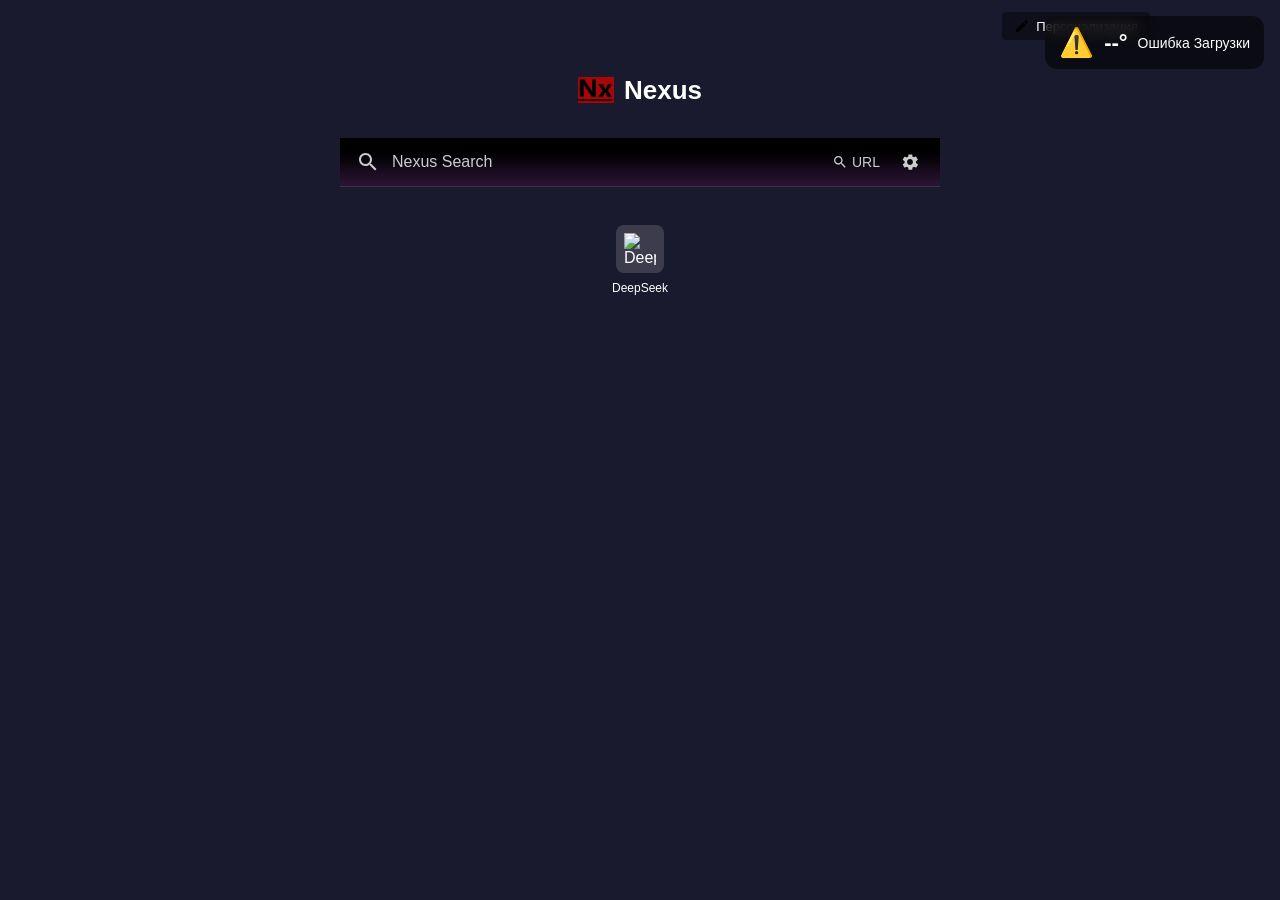
==== homepage.html @ e7f62f33 "Update V3.2 homepage.html" ====
<!DOCTYPE html>
<html lang="ru" dir="ltr">
<head>
    <meta charset="utf-8">
    <meta name="viewport" content="width=device-width, initial-scale=1">
    <title>Nexus New-Tab V3.2</title>
    <style>
        * {
            margin: 0;
            padding: 0;
            box-sizing: border-box;
        }
        html, body {
            height: 100%;
            font-family: "Segoe UI", "Helvetica Neue", Arial, sans-serif;
            color: #fff;
        }
        body {
            background-image: url('https://firefox-settings-attachments.cdn.mozilla.net/main-workspace/newtab-wallpapers-v2/0b039df1-971b-445a-84f6-6a15da08940e.svg');
            background-position: bottom center;
            background-size: cover;
            background-attachment: fixed;
            background-color: #1a1a2e;
            display: flex;
            flex-direction: column;
            align-items: center;
            justify-content: flex-start;
            padding-top: 8vh;
            position: relative;
        }

        /* Погодный виджет */
        .weather-widget {
            position: fixed;
            top: 16px;
            right: 16px;
            background: rgba(0, 0, 0, 0.55);
            backdrop-filter: blur(8px);
            border-radius: 12px;
            padding: 10px 14px;
            display: flex;
            align-items: center;
            gap: 10px;
            font-size: 14px;
            color: #fff;
            z-index: 100;
        }
        .weather-widget .temp {
            font-size: 22px;
            font-weight: bold;
        }
        .weather-widget .desc {
            text-transform: capitalize;
        }
        .weather-icon {
            font-size: 28px;
        }

        .outer-wrapper {
            display: flex;
            flex-direction: column;
            align-items: center;
            width: 100%;
            max-width: 1200px;
            padding: 0 20px;
        }

        /* Логотип */
        .logo-and-wordmark-wrapper {
            display: flex;
            justify-content: center;
            margin-bottom: 30px;
        }
        .logo-and-wordmark {
            display: flex;
            align-items: center;
            gap: 10px;
        }
        .logo-icon {
            width: 36px;
            height: 36px;
            object-fit: contain;
        }
        .logo-text {
            font-size: 26px;
            font-weight: bold;
            color: #ffffff;
            font-family: "Segoe UI", "Helvetica Neue", sans-serif;
            line-height: 1;
        }

        /* Объединённая поисковая секция */
        .unified-search-wrapper {
            width: 100%;
            max-width: 600px;
            margin-bottom: 30px;
            background: linear-gradient(to bottom, black 30%, #2d1538 100%);
            border-radius: 0px;
        /* overflow: hidden;  убрали, чтобы меню не обрезалось */
}

        /* Верхняя строка (основной поиск + кнопки) */
        .search-box {
            display: flex;
            align-items: center;
            height: 48px;
            padding: 0 16px;
            background: transparent; /* градиент задан родителем */
        }
        .search-icon {
            width: 24px;
            height: 24px;
            margin-right: 12px;
            flex-shrink: 0;
        }
        .search-input {
            flex-grow: 1;
            height: 100%;
            border: none;
            outline: none;
            background: transparent;
            font-size: 16px;
            color: #ffffff;
            caret-color: #ffffff;
        }
        .search-input::placeholder {
            color: #cccccc;
            opacity: 1;
        }

        /* Кнопки в правой части поисковой строки */
        .search-actions {
            position: relative;  /* чтобы выпадашка позиционировалась относительно этого блока */
            display: flex;
            align-items: center;
            gap: 8px;
            margin-left: 12px;
        }
        .url-toggle-btn {
            display: flex;
            align-items: center;
            gap: 4px;
            background: none;
            border: none;
            color: #cccccc;
            cursor: pointer;
            font-size: 14px;
            padding: 4px 8px;
            border-radius: 4px;
            transition: all 0.2s;
        }
        .url-toggle-btn:hover {
            background: rgba(255, 255, 255, 0.1);
            color: #fff;
        }
        .url-toggle-btn.active {
            background: rgba(255, 255, 255, 0.2);
            color: #fff;
        }
        .url-toggle-icon {
            width: 16px;
            height: 16px;
            fill: currentColor;
        }
        .settings-btn {
            display: flex;
            align-items: center;
            justify-content: center;
            background: none;
            border: none;
            color: #cccccc;
            cursor: pointer;
            padding: 4px;
            border-radius: 4px;
            transition: all 0.2s;
            position: relative;
        }
        .settings-btn:hover {
            background: rgba(255, 255, 255, 0.1);
            color: #fff;
        }
        .settings-icon {
            width: 20px;
            height: 20px;
            fill: currentColor;
        }

        /* Выпадающее меню настроек (шестерёнки) */
        .settings-dropdown {
            display: none;
            position: absolute;
            top: 110%;
            right: 0;
            background: #2a2a3e;
            border: 1px solid rgba(255, 255, 255, 0.2);
            border-radius: 8px;
            min-width: 160px;
            z-index: 200;
            box-shadow: 0 8px 24px rgba(0,0,0,0.5);
            overflow: hidden;
        }
        .settings-dropdown.open {
            display: block;
        }
        .settings-dropdown button {
            display: block;
            width: 100%;
            padding: 10px 16px;
            text-align: left;
            background: none;
            border: none;
            color: #fff;
            font-size: 14px;
            cursor: pointer;
            transition: background 0.2s;
        }
        .settings-dropdown button:hover {
            background: rgba(255, 255, 255, 0.1);
        }

        /* Нижняя панель быстрых переходов */
        .quick-jump-box {
            height: 0;
            overflow: hidden;   /* вот это должно быть здесь */
            transition: height 0.3s ease, padding 0.3s ease;
            background: transparent;
            border-top: 1px solid rgba(255, 255, 255, 0.1);
            display: flex;
            align-items: center;
            padding: 0 16px;
        }
       .settings-dropdown {
            display: none;
            position: absolute;
            top: 100%;          /* сразу под кнопкой */
            right: 0;
            background: rgb(69, 69, 69);
            border: 1px solid rgba(255, 255, 255, 0.2);
            border-radius: 8px;
            min-width: 160px;
            z-index: 200;
            box-shadow: 0 8px 24px rgba(0,0,0,0.5);
            overflow: hidden;
        }
       .settings-dropdown.open {
            display: block;
        }
       .settings-dropdown button {
            display: block;
            width: 100%;
            padding: 10px 16px;
            text-align: left;
            background: none;
            border: none;
            color: #fff;
            font-size: 14px;
            cursor: pointer;
            transition: background 0.2s;
        }
       .settings-dropdown button:hover {
            background: rgba(255, 255, 255, 0.15);
        }
        .quick-jump-input {
            flex-grow: 1;
            height: 100%;
            border: none;
            outline: none;
            background: transparent;
            font-size: 14px;
            color: #ffffff;
            caret-color: #ffffff;
        }
        .quick-jump-input::placeholder {
            color: #888888;
            opacity: 1;
        }

        /* Плитки */
        .top-sites-section {
            width: 100%;
            max-width: 800px;
            margin: 0 auto;
        }
        .top-sites-list {
            display: flex;
            flex-wrap: wrap;
            justify-content: center;
            gap: 12px;
            list-style: none;
            padding: 0;
        }
        .top-site-outer {
            list-style: none;
        }
        .top-site-button {
            display: flex;
            flex-direction: column;
            align-items: center;
            gap: 8px;
            text-decoration: none;
            color: #fff;
            width: 80px;
            padding: 8px 4px;
            border-radius: 8px;
            transition: background 0.2s;
        }
        .top-site-button:hover {
            background: rgba(255, 255, 255, 0.1);
        }
        .tile {
            width: 48px;
            height: 48px;
            border-radius: 8px;
            background: rgba(255, 255, 255, 0.15);
            display: flex;
            align-items: center;
            justify-content: center;
            overflow: hidden;
        }
        .tile img {
            width: 32px;
            height: 32px;
            object-fit: contain;
        }
        .title-label {
            font-size: 12px;
            text-align: center;
            word-break: break-word;
            max-width: 100%;
            overflow: hidden;
            text-overflow: ellipsis;
            white-space: nowrap;
        }

        /* Кнопка персонализации (старая) – оставим, но можно скрыть */
        .personalize-button {
            position: fixed;
            top: 12px;
            right: 130px;
            background: rgba(0, 0, 0, 0.4);
            border: none;
            border-radius: 4px;
            color: #fff;
            padding: 6px 12px;
            cursor: pointer;
            font-size: 13px;
            display: flex;
            align-items: center;
            gap: 6px;
        }
        .personalize-button:hover {
            background: rgba(0, 0, 0, 0.6);
        }
        .personalize-button img {
            width: 16px;
            height: 16px;
            filter: invert(1);
        }
        .customize-menu {
            display: none;
            position: fixed;
            top: 50%;
            left: 50%;
            transform: translate(-50%, -50%);
            background: #2a2a3e;
            color: #fff;
            padding: 20px;
            border-radius: 8px;
            z-index: 1000;
            min-width: 300px;
        }
        .customize-menu.open {
            display: block;
        }
        .overlay {
            display: none;
            position: fixed;
            top: 0;
            left: 0;
            width: 100%;
            height: 100%;
            background: rgba(0, 0, 0, 0.5);
            z-index: 999;
        }
        .overlay.open {
            display: block;
        }
    </style>
</head>
<body>

    <!-- Погодный виджет -->
    <div class="weather-widget" id="weather-widget">
        <span class="weather-icon" id="weather-icon"></span>
        <span class="temp" id="weather-temp">--°</span>
        <span class="desc" id="weather-desc">Загрузка...</span>
    </div>

    <div class="outer-wrapper">
        <!-- Логотип Nexus -->
        <div class="logo-and-wordmark-wrapper">
            <div class="logo-and-wordmark">
                <img class="logo-icon" src="NexusLogoV1.png" alt="Nexus Logo">
                <span class="logo-text">Nexus</span>
            </div>
        </div>

             <!-- Объединённая поисковая секция -->
        <div class="unified-search-wrapper">
            <!-- Верхняя строка (основной поиск + кнопки) -->
            <div class="search-box">
                <img class="search-icon" src="[data-uri]" alt="Search">
                <input class="search-input" type="text" placeholder="Nexus Search" id="search-input" title="На основе DuckDuckGo">
                <div class="search-actions">
                    <!-- Кнопка включения панели URL -->
                    <button class="url-toggle-btn" id="url-toggle-btn" title="Включить режим поиска по URL">
                        <svg class="url-toggle-icon" viewBox="0 0 24 24"><path d="M15.5 14h-.79l-.28-.27C15.41 12.59 16 11.11 16 9.5 16 5.91 13.09 3 9.5 3S3 5.91 3 9.5 5.91 16 9.5 16c1.61 0 3.09-.59 4.23-1.57l.27.28v.79l5 4.99L20.49 19l-4.99-5zm-6 0C7.01 14 5 11.99 5 9.5S7.01 5 9.5 5 14 7.01 14 9.5 11.99 14 9.5 14z"/></svg>
                        <span>URL</span>
                    </button>
                    <!-- Шестерёнка -->
                    <button class="settings-btn" id="settings-btn" title="Настройки">
                        <svg class="settings-icon" viewBox="0 0 24 24"><path d="M19.14 12.94c.04-.31.06-.63.06-.94 0-.31-.02-.63-.06-.94l2.03-1.58c.18-.14.23-.38.12-.56l-1.89-3.28c-.12-.19-.36-.26-.56-.18l-2.38.96c-.5-.38-1.06-.68-1.66-.88L14.72 3.3c-.04-.2-.2-.34-.4-.34h-3.78c-.2 0-.36.14-.4.34l-.26 2.38c-.6.2-1.16.5-1.66.88l-2.38-.96c-.2-.08-.44-.01-.56.18l-1.89 3.28c-.12.19-.07.42.12.56l2.03 1.58c-.04.31-.06.63-.06.94 0 .31.02.63.06.94l-2.03 1.58c-.18.14-.23.38-.12.56l1.89 3.28c.12.19.36.26.56.18l2.38-.96c.5.38 1.06.68 1.66.88l.26 2.38c.04.2.2.34.4.34h3.78c.2 0 .36-.14.4-.34l.26-2.38c.6-.2 1.16-.5 1.66-.88l2.38.96c.2.08.44.01.56-.18l1.89-3.28c.12-.19.07-.42-.12-.56l-2.03-1.58zM12 15.5c-1.93 0-3.5-1.57-3.5-3.5s1.57-3.5 3.5-3.5 3.5 1.57 3.5 3.5-1.57 3.5-3.5 3.5z"/></svg>
                    </button>
                    <!-- Выпадающее меню (вне кнопки) -->
                    <div class="settings-dropdown" id="settings-dropdown">
                        <button>Тест 1</button>
                        <button>Тест 2</button>
                        <button>Тест 3</button>
                    </div>
                </div>
            </div>
            <!-- Нижняя панель (быстрые переходы) -->
            <div class="quick-jump-box" id="quick-jump-box">
                <input class="quick-jump-input" type="text" placeholder="Nexus URL Search" id="quick-jump-input" title="Введи команду или URL">
            </div>
        </div>
        <!-- Плитки -->
        <div class="top-sites-section">
            <ul class="top-sites-list">
                <li class="top-site-outer">
                    <a class="top-site-button" href="https://www.deepseek.com/">
                        <div class="tile">
                            <img src="https://www.deepseek.com/favicon.ico" alt="DeepSeek">
                        </div>
                        <span class="title-label">DeepSeek</span>
                    </a>
                </li>
                <!-- Добавляй свои сайты по шаблону -->
            </ul>
        </div>
    </div>

    <!-- Кнопка персонализации (старая) -->
    <button class="personalize-button" id="personalize-btn">
        <img src="[data-uri]" alt="">
        Персонализация
    </button>

    <div class="overlay" id="overlay"></div>
    <div class="customize-menu" id="customize-menu">
        <h3>Настройки</h3>
        <p>Здесь можно добавить свои настройки.</p>
        <button id="close-settings-btn">Закрыть</button>
    </div>

    <script>
        // === ПОГОДА ===
        async function fetchWeather() {
            const lat = 52.48766;
            const lon = 32.91671;
            const url = `https://api.open-meteo.com/v1/forecast?latitude=${lat}&longitude=${lon}&current_weather=true`;
            try {
                const response = await fetch(url);
                if (!response.ok) throw new Error('Сетевая ошибка');
                const data = await response.json();
                const weather = data.current_weather;
                document.getElementById('weather-temp').textContent = `${Math.round(weather.temperature)}°C`;
                const code = weather.weathercode;
                const descriptions = {
                    0: 'Ясно', 1: 'Преимущественно ясно', 2: 'Переменная облачность', 3: 'Пасмурно',
                    45: 'Туман', 48: 'Изморозь',
                    51: 'Лёгкая морось', 53: 'Умеренная морось', 55: 'Сильная морось',
                    61: 'Небольшой дождь', 63: 'Умеренный дождь', 65: 'Сильный дождь',
                    71: 'Небольшой снег', 73: 'Умеренный снег', 75: 'Сильный снег',
                    80: 'Ливень', 81: 'Умеренный ливень', 82: 'Сильный ливень',
                    95: 'Гроза', 96: 'Гроза с мелким градом', 99: 'Гроза с крупным градом'
                };
                document.getElementById('weather-desc').textContent = descriptions[code] || 'Неизвестно';
                const emojiMap = {
                    0: '☀️', 1: '🌤️', 2: '⛅', 3: '☁️',
                    45: '🌫️', 48: '🌫️',
                    51: '🌦️', 53: '🌦️', 55: '🌧️',
                    61: '🌧️', 63: '🌧️', 65: '🌧️',
                    71: '❄️', 73: '❄️', 75: '❄️',
                    80: '🌦️', 81: '🌧️', 82: '🌧️',
                    95: '⛈️', 96: '⛈️', 99: '⛈️'
                };
                document.getElementById('weather-icon').textContent = emojiMap[code] || '❓';
            } catch (e) {
                document.getElementById('weather-desc').textContent = 'Ошибка загрузки';
                document.getElementById('weather-temp').textContent = '--°';
                document.getElementById('weather-icon').textContent = '⚠️';
                console.error(e);
            }
        }
        fetchWeather();

        // === ПОИСК (основной) ===
        const searchInput = document.getElementById('search-input');
        searchInput.addEventListener('keypress', function(e) {
            if (e.key === 'Enter') {
                const query = encodeURIComponent(this.value.trim());
                if (query) {
                    window.location.href = 'https://duckduckgo.com/?q=' + query;
                }
            }
        });

        // === ПЕРЕКЛЮЧАТЕЛЬ ПАНЕЛИ БЫСТРЫХ ПЕРЕХОДОВ ===
        const urlToggleBtn = document.getElementById('url-toggle-btn');
        const quickJumpBox = document.getElementById('quick-jump-box');
        let urlMode = false;

        urlToggleBtn.addEventListener('click', () => {
            urlMode = !urlMode;
            if (urlMode) {
                quickJumpBox.classList.add('expanded');
                urlToggleBtn.classList.add('active');
            } else {
                quickJumpBox.classList.remove('expanded');
                urlToggleBtn.classList.remove('active');
            }
        });

        // === БЫСТРЫЕ ПЕРЕХОДЫ (нижняя панель) ===
        const quickJumpInput = document.getElementById('quick-jump-input');
        const bangs = {
            'ds': (query) => query ? `https://chat.deepseek.com/?q=${encodeURIComponent(query)}` : 'https://www.deepseek.com',
            'fd': () => 'https://github.com/MrOtherGuy/fx-autoconfig',
            'yt': (query) => query ? `https://www.youtube.com/results?search_query=${encodeURIComponent(query)}` : 'https://www.youtube.com',
            'gh': (query) => query ? `https://github.com/search?q=${encodeURIComponent(query)}` : 'https://github.com',
            'wiki': (query) => query ? `https://ru.wikipedia.org/wiki/${encodeURIComponent(query)}` : 'https://ru.wikipedia.org',
            'rdt': (query) => query ? `https://www.reddit.com/search/?q=${encodeURIComponent(query)}` : 'https://www.reddit.com',
        };

        quickJumpInput.addEventListener('keypress', function(e) {
            if (e.key === 'Enter') {
                const raw = this.value.trim();
                if (!raw) return;
                if (/^(https?:\/\/|www\.|[a-zA-Z0-9-]+\.\w{2,})/.test(raw)) {
                    let url = raw;
                    if (!/^https?:\/\//.test(url)) url = 'https://' + url;
                    window.location.href = url;
                    return;
                }
                const parts = raw.split(/\s+/);
                const command = parts[0].toLowerCase();
                const query = parts.slice(1).join(' ');
                if (bangs[command]) {
                    window.location.href = bangs[command](query);
                    return;
                }
                window.location.href = 'https://duckduckgo.com/?q=' + encodeURIComponent(raw);
            }
        });

        // === ШЕСТЕРЁНКА И ВЫПАДАЮЩЕЕ МЕНЮ ===
        const settingsBtn = document.getElementById('settings-btn');
        const settingsDropdown = document.getElementById('settings-dropdown');

        settingsBtn.addEventListener('click', (e) => {
            e.stopPropagation(); // чтобы клик не закрыл меню сразу
            settingsDropdown.classList.toggle('open');
        });

        // Закрытие меню при клике вне
        document.addEventListener('click', (e) => {
            if (!settingsBtn.contains(e.target)) {
                settingsDropdown.classList.remove('open');
            }
        });

        // === ПЕРСОНАЛИЗАЦИЯ (старая) ===
        const personalizeBtn = document.getElementById('personalize-btn');
        const customizeMenu = document.getElementById('customize-menu');
        const overlay = document.getElementById('overlay');
        const closeSettingsBtn = document.getElementById('close-settings-btn');

        function openSettings() {
            customizeMenu.classList.add('open');
            overlay.classList.add('open');
        }
        function closeSettings() {
            customizeMenu.classList.remove('open');
            overlay.classList.remove('open');
        }

        personalizeBtn.addEventListener('click', openSettings);
        overlay.addEventListener('click', closeSettings);
        closeSettingsBtn.addEventListener('click', closeSettings);
    </script>
</body>
</html>
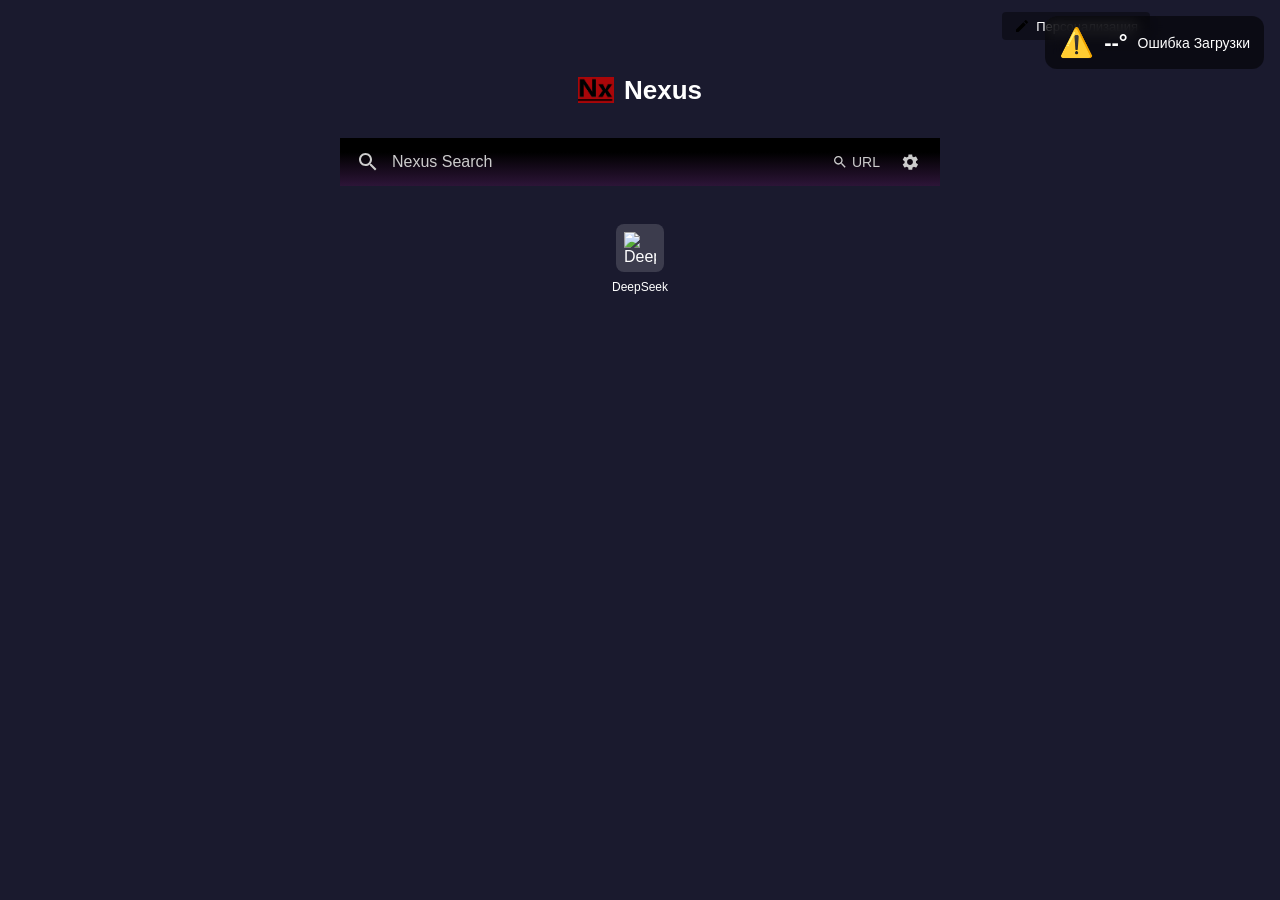
==== commit cf7054a8: "Update V3.3.1 homepage.html 7" ====
--- a/homepage.html
+++ b/homepage.html
@@ -3,389 +3,363 @@
 <head>
     <meta charset="utf-8">
     <meta name="viewport" content="width=device-width, initial-scale=1">
-    <title>Nexus New-Tab V3.2</title>
+    <title>Nexus New-Tab V3.3.1</title>
     <style>
-        * {
-            margin: 0;
-            padding: 0;
-            box-sizing: border-box;
-        }
-        html, body {
-            height: 100%;
-            font-family: "Segoe UI", "Helvetica Neue", Arial, sans-serif;
-            color: #fff;
-        }
-        body {
-            background-image: url('https://firefox-settings-attachments.cdn.mozilla.net/main-workspace/newtab-wallpapers-v2/0b039df1-971b-445a-84f6-6a15da08940e.svg');
-            background-position: bottom center;
-            background-size: cover;
-            background-attachment: fixed;
-            background-color: #1a1a2e;
-            display: flex;
-            flex-direction: column;
-            align-items: center;
-            justify-content: flex-start;
-            padding-top: 8vh;
-            position: relative;
-        }
-
-        /* Погодный виджет */
-        .weather-widget {
-            position: fixed;
-            top: 16px;
-            right: 16px;
-            background: rgba(0, 0, 0, 0.55);
-            backdrop-filter: blur(8px);
-            border-radius: 12px;
-            padding: 10px 14px;
-            display: flex;
-            align-items: center;
-            gap: 10px;
-            font-size: 14px;
-            color: #fff;
-            z-index: 100;
-        }
-        .weather-widget .temp {
-            font-size: 22px;
-            font-weight: bold;
-        }
-        .weather-widget .desc {
-            text-transform: capitalize;
-        }
-        .weather-icon {
-            font-size: 28px;
-        }
-
-        .outer-wrapper {
-            display: flex;
-            flex-direction: column;
-            align-items: center;
-            width: 100%;
-            max-width: 1200px;
-            padding: 0 20px;
-        }
-
-        /* Логотип */
-        .logo-and-wordmark-wrapper {
-            display: flex;
-            justify-content: center;
-            margin-bottom: 30px;
-        }
-        .logo-and-wordmark {
-            display: flex;
-            align-items: center;
-            gap: 10px;
-        }
-        .logo-icon {
-            width: 36px;
-            height: 36px;
-            object-fit: contain;
-        }
-        .logo-text {
-            font-size: 26px;
-            font-weight: bold;
-            color: #ffffff;
-            font-family: "Segoe UI", "Helvetica Neue", sans-serif;
-            line-height: 1;
-        }
-
-        /* Объединённая поисковая секция */
-        .unified-search-wrapper {
-            width: 100%;
-            max-width: 600px;
-            margin-bottom: 30px;
-            background: linear-gradient(to bottom, black 30%, #2d1538 100%);
-            border-radius: 0px;
+    * {
+        margin: 0;
+        padding: 0;
+        box-sizing: border-box;
+    }
+    html, body {
+        height: 100%;
+        font-family: "Segoe UI", "Helvetica Neue", Arial, sans-serif;
+        color: #fff;
+    }
+    body {
+        background-image: url('https://firefox-settings-attachments.cdn.mozilla.net/main-workspace/newtab-wallpapers-v2/0b039df1-971b-445a-84f6-6a15da08940e.svg');
+        background-position: bottom center;
+        background-size: cover;
+        background-attachment: fixed;
+        background-color: #1a1a2e;
+        display: flex;
+        flex-direction: column;
+        align-items: center;
+        justify-content: flex-start;
+        padding-top: 8vh;
+        position: relative;
+    }
+
+    /* Погодный виджет */
+    .weather-widget {
+        position: fixed;
+        top: 16px;
+        right: 16px;
+        background: rgba(0, 0, 0, 0.55);
+        backdrop-filter: blur(8px);
+        border-radius: 12px;
+        padding: 10px 14px;
+        display: flex;
+        align-items: center;
+        gap: 10px;
+        font-size: 14px;
+        color: #fff;
+        z-index: 100;
+    }
+    .weather-widget .temp {
+        font-size: 22px;
+        font-weight: bold;
+    }
+    .weather-widget .desc {
+        text-transform: capitalize;
+    }
+    .weather-icon {
+        font-size: 28px;
+    }
+
+    .outer-wrapper {
+        display: flex;
+        flex-direction: column;
+        align-items: center;
+        width: 100%;
+        max-width: 1200px;
+        padding: 0 20px;
+    }
+
+    /* Логотип */
+    .logo-and-wordmark-wrapper {
+        display: flex;
+        justify-content: center;
+        margin-bottom: 30px;
+    }
+    .logo-and-wordmark {
+        display: flex;
+        align-items: center;
+        gap: 10px;
+    }
+    .logo-icon {
+        width: 36px;
+        height: 36px;
+        object-fit: contain;
+    }
+    .logo-text {
+        font-size: 26px;
+        font-weight: bold;
+        color: #ffffff;
+        font-family: "Segoe UI", "Helvetica Neue", sans-serif;
+        line-height: 1;
+    }
+
+    /* Объединённая поисковая секция */
+    .unified-search-wrapper {
+        width: 100%;
+        max-width: 600px;
+        margin-bottom: 30px;
+        background: linear-gradient(to bottom, black 30%, #2d1538 100%);
+        border-radius: 0px;
         /* overflow: hidden;  убрали, чтобы меню не обрезалось */
-}
-
-        /* Верхняя строка (основной поиск + кнопки) */
-        .search-box {
-            display: flex;
-            align-items: center;
-            height: 48px;
-            padding: 0 16px;
-            background: transparent; /* градиент задан родителем */
-        }
-        .search-icon {
-            width: 24px;
-            height: 24px;
-            margin-right: 12px;
-            flex-shrink: 0;
-        }
-        .search-input {
-            flex-grow: 1;
-            height: 100%;
-            border: none;
-            outline: none;
-            background: transparent;
-            font-size: 16px;
-            color: #ffffff;
-            caret-color: #ffffff;
-        }
-        .search-input::placeholder {
-            color: #cccccc;
-            opacity: 1;
-        }
-
-        /* Кнопки в правой части поисковой строки */
-        .search-actions {
-            position: relative;  /* чтобы выпадашка позиционировалась относительно этого блока */
-            display: flex;
-            align-items: center;
-            gap: 8px;
-            margin-left: 12px;
-        }
-        .url-toggle-btn {
-            display: flex;
-            align-items: center;
-            gap: 4px;
-            background: none;
-            border: none;
-            color: #cccccc;
-            cursor: pointer;
-            font-size: 14px;
-            padding: 4px 8px;
-            border-radius: 4px;
-            transition: all 0.2s;
-        }
-        .url-toggle-btn:hover {
-            background: rgba(255, 255, 255, 0.1);
-            color: #fff;
-        }
-        .url-toggle-btn.active {
-            background: rgba(255, 255, 255, 0.2);
-            color: #fff;
-        }
-        .url-toggle-icon {
-            width: 16px;
-            height: 16px;
-            fill: currentColor;
-        }
-        .settings-btn {
-            display: flex;
-            align-items: center;
-            justify-content: center;
-            background: none;
-            border: none;
-            color: #cccccc;
-            cursor: pointer;
-            padding: 4px;
-            border-radius: 4px;
-            transition: all 0.2s;
-            position: relative;
-        }
-        .settings-btn:hover {
-            background: rgba(255, 255, 255, 0.1);
-            color: #fff;
-        }
-        .settings-icon {
-            width: 20px;
-            height: 20px;
-            fill: currentColor;
-        }
-
-        /* Выпадающее меню настроек (шестерёнки) */
-        .settings-dropdown {
-            display: none;
-            position: absolute;
-            top: 110%;
-            right: 0;
-            background: #2a2a3e;
-            border: 1px solid rgba(255, 255, 255, 0.2);
-            border-radius: 8px;
-            min-width: 160px;
-            z-index: 200;
-            box-shadow: 0 8px 24px rgba(0,0,0,0.5);
-            overflow: hidden;
-        }
-        .settings-dropdown.open {
-            display: block;
-        }
-        .settings-dropdown button {
-            display: block;
-            width: 100%;
-            padding: 10px 16px;
-            text-align: left;
-            background: none;
-            border: none;
-            color: #fff;
-            font-size: 14px;
-            cursor: pointer;
-            transition: background 0.2s;
-        }
-        .settings-dropdown button:hover {
-            background: rgba(255, 255, 255, 0.1);
-        }
-
-        /* Нижняя панель быстрых переходов */
-        .quick-jump-box {
-            height: 0;
-            overflow: hidden;   /* вот это должно быть здесь */
-            transition: height 0.3s ease, padding 0.3s ease;
-            background: transparent;
-            border-top: 1px solid rgba(255, 255, 255, 0.1);
-            display: flex;
-            align-items: center;
-            padding: 0 16px;
-        }
-       .settings-dropdown {
-            display: none;
-            position: absolute;
-            top: 100%;          /* сразу под кнопкой */
-            right: 0;
-            background: rgb(69, 69, 69);
-            border: 1px solid rgba(255, 255, 255, 0.2);
-            border-radius: 8px;
-            min-width: 160px;
-            z-index: 200;
-            box-shadow: 0 8px 24px rgba(0,0,0,0.5);
-            overflow: hidden;
-        }
-       .settings-dropdown.open {
-            display: block;
-        }
-       .settings-dropdown button {
-            display: block;
-            width: 100%;
-            padding: 10px 16px;
-            text-align: left;
-            background: none;
-            border: none;
-            color: #fff;
-            font-size: 14px;
-            cursor: pointer;
-            transition: background 0.2s;
-        }
-       .settings-dropdown button:hover {
-            background: rgba(255, 255, 255, 0.15);
-        }
-        .quick-jump-input {
-            flex-grow: 1;
-            height: 100%;
-            border: none;
-            outline: none;
-            background: transparent;
-            font-size: 14px;
-            color: #ffffff;
-            caret-color: #ffffff;
-        }
-        .quick-jump-input::placeholder {
-            color: #888888;
-            opacity: 1;
-        }
-
-        /* Плитки */
-        .top-sites-section {
-            width: 100%;
-            max-width: 800px;
-            margin: 0 auto;
-        }
-        .top-sites-list {
-            display: flex;
-            flex-wrap: wrap;
-            justify-content: center;
-            gap: 12px;
-            list-style: none;
-            padding: 0;
-        }
-        .top-site-outer {
-            list-style: none;
-        }
-        .top-site-button {
-            display: flex;
-            flex-direction: column;
-            align-items: center;
-            gap: 8px;
-            text-decoration: none;
-            color: #fff;
-            width: 80px;
-            padding: 8px 4px;
-            border-radius: 8px;
-            transition: background 0.2s;
-        }
-        .top-site-button:hover {
-            background: rgba(255, 255, 255, 0.1);
-        }
-        .tile {
-            width: 48px;
-            height: 48px;
-            border-radius: 8px;
-            background: rgba(255, 255, 255, 0.15);
-            display: flex;
-            align-items: center;
-            justify-content: center;
-            overflow: hidden;
-        }
-        .tile img {
-            width: 32px;
-            height: 32px;
-            object-fit: contain;
-        }
-        .title-label {
-            font-size: 12px;
-            text-align: center;
-            word-break: break-word;
-            max-width: 100%;
-            overflow: hidden;
-            text-overflow: ellipsis;
-            white-space: nowrap;
-        }
-
-        /* Кнопка персонализации (старая) – оставим, но можно скрыть */
-        .personalize-button {
-            position: fixed;
-            top: 12px;
-            right: 130px;
-            background: rgba(0, 0, 0, 0.4);
-            border: none;
-            border-radius: 4px;
-            color: #fff;
-            padding: 6px 12px;
-            cursor: pointer;
-            font-size: 13px;
-            display: flex;
-            align-items: center;
-            gap: 6px;
-        }
-        .personalize-button:hover {
-            background: rgba(0, 0, 0, 0.6);
-        }
-        .personalize-button img {
-            width: 16px;
-            height: 16px;
-            filter: invert(1);
-        }
-        .customize-menu {
-            display: none;
-            position: fixed;
-            top: 50%;
-            left: 50%;
-            transform: translate(-50%, -50%);
-            background: #2a2a3e;
-            color: #fff;
-            padding: 20px;
-            border-radius: 8px;
-            z-index: 1000;
-            min-width: 300px;
-        }
-        .customize-menu.open {
-            display: block;
-        }
-        .overlay {
-            display: none;
-            position: fixed;
-            top: 0;
-            left: 0;
-            width: 100%;
-            height: 100%;
-            background: rgba(0, 0, 0, 0.5);
-            z-index: 999;
-        }
-        .overlay.open {
-            display: block;
-        }
-    </style>
+    }
+
+    /* Верхняя строка (основной поиск + кнопки) */
+    .search-box {
+        display: flex;
+        align-items: center;
+        height: 48px;
+        padding: 0 16px;
+        background: transparent;
+    }
+    .search-icon {
+        width: 24px;
+        height: 24px;
+        margin-right: 12px;
+        flex-shrink: 0;
+    }
+    .search-input {
+        flex-grow: 1;
+        height: 100%;
+        border: none;
+        outline: none;
+        background: transparent;
+        font-size: 16px;
+        color: #ffffff;
+        caret-color: #ffffff;
+    }
+    .search-input::placeholder {
+        color: #cccccc;
+        opacity: 1;
+    }
+
+    /* Кнопки в правой части поисковой строки */
+    .search-actions {
+        position: relative;  /* чтобы выпадашка позиционировалась относительно этого блока */
+        display: flex;
+        align-items: center;
+        gap: 8px;
+        margin-left: 12px;
+    }
+    .url-toggle-btn {
+        display: flex;
+        align-items: center;
+        gap: 4px;
+        background: none;
+        border: none;
+        color: #cccccc;
+        cursor: pointer;
+        font-size: 14px;
+        padding: 4px 8px;
+        border-radius: 4px;
+        transition: all 0.2s;
+    }
+    .url-toggle-btn:hover {
+        background: rgba(255, 255, 255, 0.1);
+        color: #fff;
+    }
+    .url-toggle-btn.active {
+        background: rgba(255, 255, 255, 0.2);
+        color: #fff;
+    }
+    .url-toggle-icon {
+        width: 16px;
+        height: 16px;
+        fill: currentColor;
+    }
+    .settings-btn {
+        display: flex;
+        align-items: center;
+        justify-content: center;
+        background: none;
+        border: none;
+        color: #cccccc;
+        cursor: pointer;
+        padding: 4px;
+        border-radius: 4px;
+        transition: all 0.2s;
+        position: relative;
+    }
+    .settings-btn:hover {
+        background: rgba(255, 255, 255, 0.1);
+        color: #fff;
+    }
+    .settings-icon {
+        width: 20px;
+        height: 20px;
+        fill: currentColor;
+    }
+
+    /* Выпадающее меню настроек (шестерёнки) — окончательный вариант */
+    .settings-dropdown {
+        display: none;
+        position: absolute;
+        top: 100%;          /* сразу под кнопкой */
+        right: 0;
+        background: rgb(69, 69, 69);
+        border: 1px solid rgba(255, 255, 255, 0.2);
+        border-radius: 8px;
+        min-width: 160px;
+        z-index: 200;
+        box-shadow: 0 8px 24px rgba(0,0,0,0.5);
+        overflow: hidden;
+    }
+    .settings-dropdown.open {
+        display: block;
+    }
+    .settings-dropdown button {
+        display: block;
+        width: 100%;
+        padding: 10px 16px;
+        text-align: left;
+        background: none;
+        border: none;
+        color: #fff;
+        font-size: 14px;
+        cursor: pointer;
+        transition: background 0.2s;
+    }
+    .settings-dropdown button:hover {
+        background: rgba(255, 255, 255, 0.15);
+    }
+
+    /* Нижняя панель быстрых переходов */
+    .quick-jump-box {
+        height: 0;
+        overflow: hidden;
+        transition: height 0.3s ease, padding 0.3s ease;
+        background: transparent;
+        border-top: 0px solid rgba(255, 255, 255, 0);  /* по умолчанию границы нет */
+        display: flex;
+        align-items: center;
+        padding: 0 16px;
+    }
+    .quick-jump-box.expanded {
+        height: 48px;
+        padding: 0 16px;
+        border-top: 1px solid rgba(255, 255, 255, 0.15);  /* граница только при раскрытии */
+    }
+    .quick-jump-input {
+        flex-grow: 1;
+        height: 100%;
+        border: none;
+        outline: none;
+        background: transparent;
+        font-size: 14px;
+        color: #ffffff;
+        caret-color: #ffffff;
+    }
+    .quick-jump-input::placeholder {
+        color: #888888;
+        opacity: 1;
+    }
+
+    /* Плитки */
+    .top-sites-section {
+        width: 100%;
+        max-width: 800px;
+        margin: 0 auto;
+    }
+    .top-sites-list {
+        display: flex;
+        flex-wrap: wrap;
+        justify-content: center;
+        gap: 12px;
+        list-style: none;
+        padding: 0;
+    }
+    .top-site-outer {
+        list-style: none;
+    }
+    .top-site-button {
+        display: flex;
+        flex-direction: column;
+        align-items: center;
+        gap: 8px;
+        text-decoration: none;
+        color: #fff;
+        width: 80px;
+        padding: 8px 4px;
+        border-radius: 8px;
+        transition: background 0.2s;
+    }
+    .top-site-button:hover {
+        background: rgba(255, 255, 255, 0.1);
+    }
+    .tile {
+        width: 48px;
+        height: 48px;
+        border-radius: 8px;
+        background: rgba(255, 255, 255, 0.15);
+        display: flex;
+        align-items: center;
+        justify-content: center;
+        overflow: hidden;
+    }
+    .tile img {
+        width: 32px;
+        height: 32px;
+        object-fit: contain;
+    }
+    .title-label {
+        font-size: 12px;
+        text-align: center;
+        word-break: break-word;
+        max-width: 100%;
+        overflow: hidden;
+        text-overflow: ellipsis;
+        white-space: nowrap;
+    }
+
+    /* Кнопка персонализации (старая) */
+    .personalize-button {
+        position: fixed;
+        top: 12px;
+        right: 130px;
+        background: rgba(0, 0, 0, 0.4);
+        border: none;
+        border-radius: 4px;
+        color: #fff;
+        padding: 6px 12px;
+        cursor: pointer;
+        font-size: 13px;
+        display: flex;
+        align-items: center;
+        gap: 6px;
+    }
+    .personalize-button:hover {
+        background: rgba(0, 0, 0, 0.6);
+    }
+    .personalize-button img {
+        width: 16px;
+        height: 16px;
+        filter: invert(1);
+    }
+    .customize-menu {
+        display: none;
+        position: fixed;
+        top: 50%;
+        left: 50%;
+        transform: translate(-50%, -50%);
+        background: #2a2a3e;
+        color: #fff;
+        padding: 20px;
+        border-radius: 8px;
+        z-index: 1000;
+        min-width: 300px;
+    }
+    .customize-menu.open {
+        display: block;
+    }
+    .overlay {
+        display: none;
+        position: fixed;
+        top: 0;
+        left: 0;
+        width: 100%;
+        height: 100%;
+        background: rgba(0, 0, 0, 0.5);
+        z-index: 999;
+    }
+    .overlay.open {
+        display: block;
+    }
+</style>
 </head>
 <body>
 
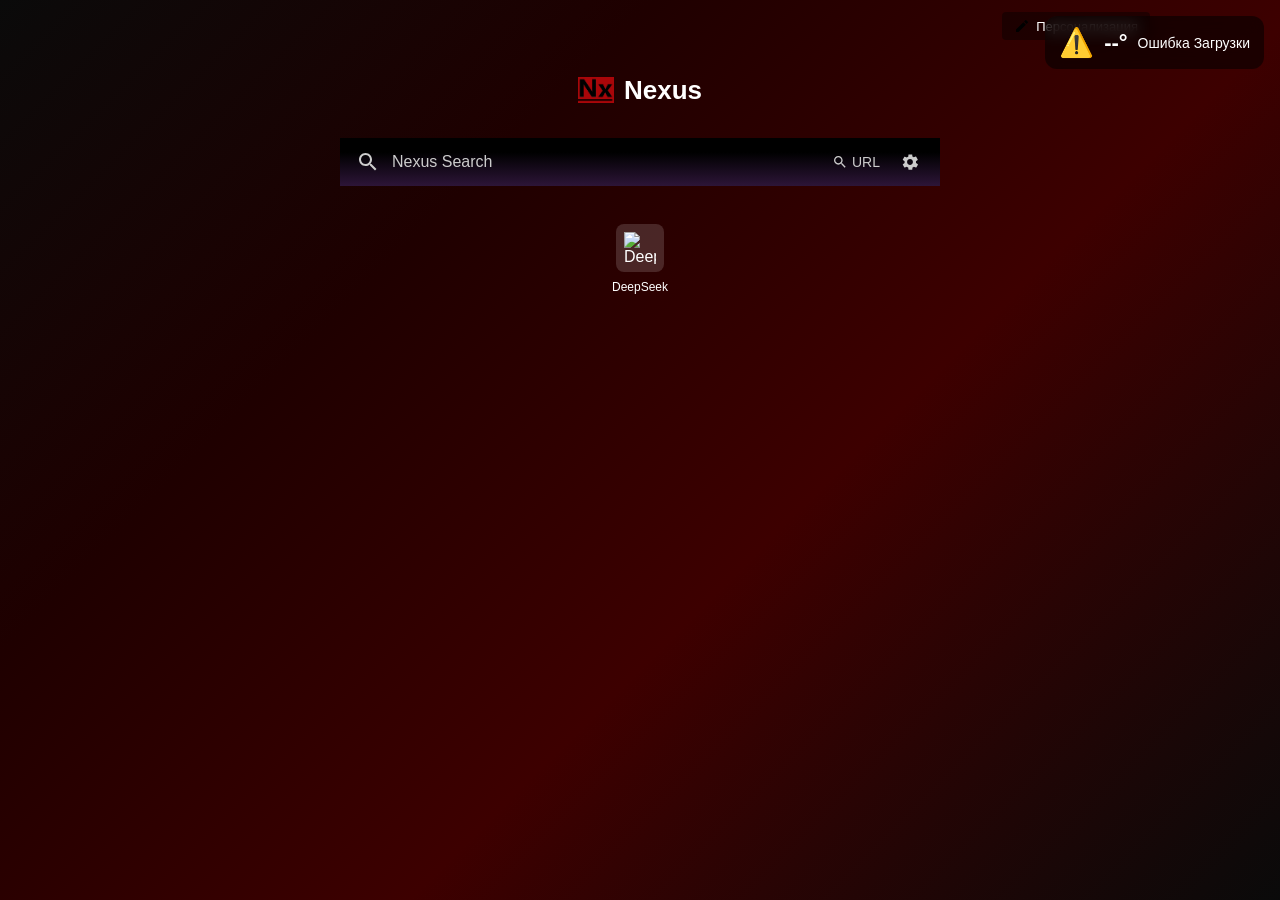
==== commit a046fc9c: "Update V3.3.3homepage.html" ====
--- a/homepage.html
+++ b/homepage.html
@@ -3,7 +3,7 @@
 <head>
     <meta charset="utf-8">
     <meta name="viewport" content="width=device-width, initial-scale=1">
-    <title>Nexus New-Tab V3.3.1</title>
+    <title>Nexus New-Tab V3.3.2</title>
     <style>
     * {
         margin: 0;
@@ -16,17 +16,47 @@
         color: #fff;
     }
     body {
-        background-image: url('https://firefox-settings-attachments.cdn.mozilla.net/main-workspace/newtab-wallpapers-v2/0b039df1-971b-445a-84f6-6a15da08940e.svg');
-        background-position: bottom center;
-        background-size: cover;
+        /* Основной градиент: чёрный -> тёмно-красный -> глубокий красный */
+        background: linear-gradient(135deg, #0a0a0a 0%, #1f0000 30%, #3d0000 60%, #0a0a0a 100%);
         background-attachment: fixed;
-        background-color: #1a1a2e;
         display: flex;
         flex-direction: column;
         align-items: center;
         justify-content: flex-start;
         padding-top: 8vh;
         position: relative;
+        overflow-x: hidden;
+    }
+    /* Узор из "Nx" на весь экран (поверх градиента) */
+    body::before {
+        content: "";
+        position: fixed;
+        top: 0;
+        left: 0;
+        width: 100%;
+        height: 100%;
+        pointer-events: none;  /* чтобы не мешал кликать */
+        z-index: 0;
+        background-image: 
+           /* Повторяющийся узор: "Nx" с красным отливом */
+           repeating-linear-gradient(
+               45deg,
+               transparent,
+               transparent 40px,
+               rgba(220, 20, 60, 0.08) 40px,
+               rgba(220, 20, 60, 0.08) 42px
+           ),
+           repeating-linear-gradient(
+               -45deg,
+               transparent,
+               transparent 40px,
+               rgba(220, 20, 60, 0.08) 40px,
+               rgba(220, 20, 60, 0.08) 42px
+           );
+        /* Добавим сами буквы "Nx" через SVG-паттерн (не картинка, а встроенный SVG) */
+        background-image: url("data:image/svg+xml,%3Csvg xmlns='http://www.w3.org/2000/svg' width='80' height='80' viewBox='0 0 80 80'%3E%3Ctext x='10' y='50' font-family='Arial Black', sans-serif font-size='36' font-weight='900' fill='rgba(220,20,60,0.15)'%3ENx%3C/text%3E%3C/svg%3E");
+        background-size: 80px 80px, 80px 80px, 80px 80px; /* размеры для каждого слоя */
+        background-repeat: repeat;
     }
 
     /* Погодный виджет */
@@ -224,7 +254,6 @@
         overflow: hidden;
         transition: height 0.3s ease, padding 0.3s ease;
         background: transparent;
-        border-top: 0px solid rgba(255, 255, 255, 0);  /* по умолчанию границы нет */
         display: flex;
         align-items: center;
         padding: 0 16px;
@@ -232,7 +261,6 @@
     .quick-jump-box.expanded {
         height: 48px;
         padding: 0 16px;
-        border-top: 1px solid rgba(255, 255, 255, 0.15);  /* граница только при раскрытии */
     }
     .quick-jump-input {
         flex-grow: 1;
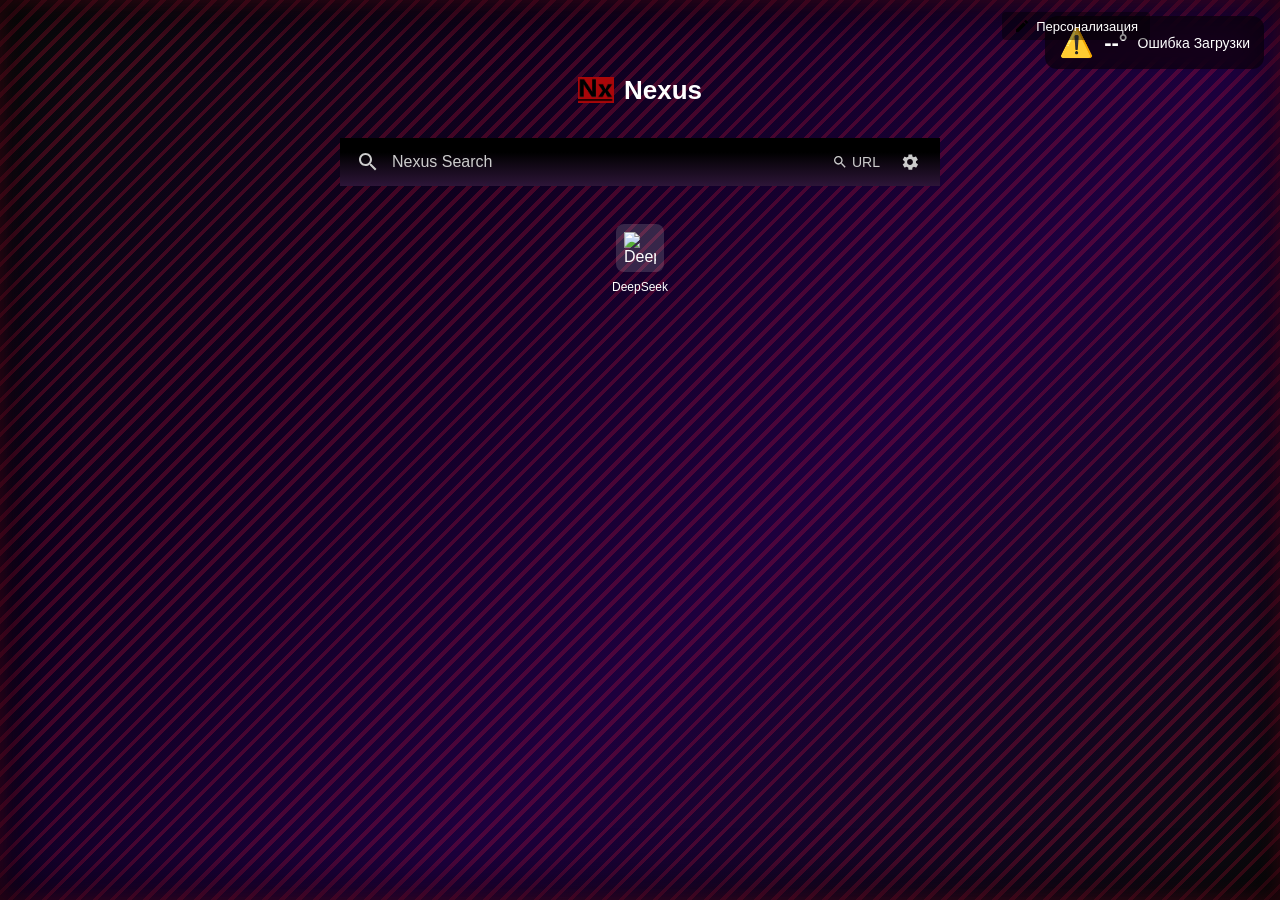
==== commit bfeb12be: "Update V3.3.4 homepage.html" ====
--- a/homepage.html
+++ b/homepage.html
@@ -3,391 +3,389 @@
 <head>
     <meta charset="utf-8">
     <meta name="viewport" content="width=device-width, initial-scale=1">
-    <title>Nexus New-Tab V3.3.2</title>
+    <title>Nexus New-Tab V3.3.4</title>
     <style>
-    * {
-        margin: 0;
-        padding: 0;
-        box-sizing: border-box;
-    }
-    html, body {
-        height: 100%;
-        font-family: "Segoe UI", "Helvetica Neue", Arial, sans-serif;
-        color: #fff;
-    }
-    body {
-        /* Основной градиент: чёрный -> тёмно-красный -> глубокий красный */
-        background: linear-gradient(135deg, #0a0a0a 0%, #1f0000 30%, #3d0000 60%, #0a0a0a 100%);
-        background-attachment: fixed;
-        display: flex;
-        flex-direction: column;
-        align-items: center;
-        justify-content: flex-start;
-        padding-top: 8vh;
-        position: relative;
-        overflow-x: hidden;
-    }
-    /* Узор из "Nx" на весь экран (поверх градиента) */
-    body::before {
-        content: "";
-        position: fixed;
-        top: 0;
-        left: 0;
-        width: 100%;
-        height: 100%;
-        pointer-events: none;  /* чтобы не мешал кликать */
-        z-index: 0;
-        background-image: 
-           /* Повторяющийся узор: "Nx" с красным отливом */
-           repeating-linear-gradient(
-               45deg,
-               transparent,
-               transparent 40px,
-               rgba(220, 20, 60, 0.08) 40px,
-               rgba(220, 20, 60, 0.08) 42px
-           ),
-           repeating-linear-gradient(
-               -45deg,
-               transparent,
-               transparent 40px,
-               rgba(220, 20, 60, 0.08) 40px,
-               rgba(220, 20, 60, 0.08) 42px
-           );
-        /* Добавим сами буквы "Nx" через SVG-паттерн (не картинка, а встроенный SVG) */
-        background-image: url("data:image/svg+xml,%3Csvg xmlns='http://www.w3.org/2000/svg' width='80' height='80' viewBox='0 0 80 80'%3E%3Ctext x='10' y='50' font-family='Arial Black', sans-serif font-size='36' font-weight='900' fill='rgba(220,20,60,0.15)'%3ENx%3C/text%3E%3C/svg%3E");
-        background-size: 80px 80px, 80px 80px, 80px 80px; /* размеры для каждого слоя */
-        background-repeat: repeat;
-    }
-
-    /* Погодный виджет */
-    .weather-widget {
-        position: fixed;
-        top: 16px;
-        right: 16px;
-        background: rgba(0, 0, 0, 0.55);
-        backdrop-filter: blur(8px);
-        border-radius: 12px;
-        padding: 10px 14px;
-        display: flex;
-        align-items: center;
-        gap: 10px;
-        font-size: 14px;
-        color: #fff;
-        z-index: 100;
-    }
-    .weather-widget .temp {
-        font-size: 22px;
-        font-weight: bold;
-    }
-    .weather-widget .desc {
-        text-transform: capitalize;
-    }
-    .weather-icon {
-        font-size: 28px;
-    }
-
-    .outer-wrapper {
-        display: flex;
-        flex-direction: column;
-        align-items: center;
-        width: 100%;
-        max-width: 1200px;
-        padding: 0 20px;
-    }
-
-    /* Логотип */
-    .logo-and-wordmark-wrapper {
-        display: flex;
-        justify-content: center;
-        margin-bottom: 30px;
-    }
-    .logo-and-wordmark {
-        display: flex;
-        align-items: center;
-        gap: 10px;
-    }
-    .logo-icon {
-        width: 36px;
-        height: 36px;
-        object-fit: contain;
-    }
-    .logo-text {
-        font-size: 26px;
-        font-weight: bold;
-        color: #ffffff;
-        font-family: "Segoe UI", "Helvetica Neue", sans-serif;
-        line-height: 1;
-    }
-
-    /* Объединённая поисковая секция */
-    .unified-search-wrapper {
-        width: 100%;
-        max-width: 600px;
-        margin-bottom: 30px;
-        background: linear-gradient(to bottom, black 30%, #2d1538 100%);
-        border-radius: 0px;
-        /* overflow: hidden;  убрали, чтобы меню не обрезалось */
-    }
-
-    /* Верхняя строка (основной поиск + кнопки) */
-    .search-box {
-        display: flex;
-        align-items: center;
-        height: 48px;
-        padding: 0 16px;
-        background: transparent;
-    }
-    .search-icon {
-        width: 24px;
-        height: 24px;
-        margin-right: 12px;
-        flex-shrink: 0;
-    }
-    .search-input {
-        flex-grow: 1;
-        height: 100%;
-        border: none;
-        outline: none;
-        background: transparent;
-        font-size: 16px;
-        color: #ffffff;
-        caret-color: #ffffff;
-    }
-    .search-input::placeholder {
-        color: #cccccc;
-        opacity: 1;
-    }
-
-    /* Кнопки в правой части поисковой строки */
-    .search-actions {
-        position: relative;  /* чтобы выпадашка позиционировалась относительно этого блока */
-        display: flex;
-        align-items: center;
-        gap: 8px;
-        margin-left: 12px;
-    }
-    .url-toggle-btn {
-        display: flex;
-        align-items: center;
-        gap: 4px;
-        background: none;
-        border: none;
-        color: #cccccc;
-        cursor: pointer;
-        font-size: 14px;
-        padding: 4px 8px;
-        border-radius: 4px;
-        transition: all 0.2s;
-    }
-    .url-toggle-btn:hover {
-        background: rgba(255, 255, 255, 0.1);
-        color: #fff;
-    }
-    .url-toggle-btn.active {
-        background: rgba(255, 255, 255, 0.2);
-        color: #fff;
-    }
-    .url-toggle-icon {
-        width: 16px;
-        height: 16px;
-        fill: currentColor;
-    }
-    .settings-btn {
-        display: flex;
-        align-items: center;
-        justify-content: center;
-        background: none;
-        border: none;
-        color: #cccccc;
-        cursor: pointer;
-        padding: 4px;
-        border-radius: 4px;
-        transition: all 0.2s;
-        position: relative;
-    }
-    .settings-btn:hover {
-        background: rgba(255, 255, 255, 0.1);
-        color: #fff;
-    }
-    .settings-icon {
-        width: 20px;
-        height: 20px;
-        fill: currentColor;
-    }
-
-    /* Выпадающее меню настроек (шестерёнки) — окончательный вариант */
-    .settings-dropdown {
-        display: none;
-        position: absolute;
-        top: 100%;          /* сразу под кнопкой */
-        right: 0;
-        background: rgb(69, 69, 69);
-        border: 1px solid rgba(255, 255, 255, 0.2);
-        border-radius: 8px;
-        min-width: 160px;
-        z-index: 200;
-        box-shadow: 0 8px 24px rgba(0,0,0,0.5);
-        overflow: hidden;
-    }
-    .settings-dropdown.open {
-        display: block;
-    }
-    .settings-dropdown button {
-        display: block;
-        width: 100%;
-        padding: 10px 16px;
-        text-align: left;
-        background: none;
-        border: none;
-        color: #fff;
-        font-size: 14px;
-        cursor: pointer;
-        transition: background 0.2s;
-    }
-    .settings-dropdown button:hover {
-        background: rgba(255, 255, 255, 0.15);
-    }
-
-    /* Нижняя панель быстрых переходов */
-    .quick-jump-box {
-        height: 0;
-        overflow: hidden;
-        transition: height 0.3s ease, padding 0.3s ease;
-        background: transparent;
-        display: flex;
-        align-items: center;
-        padding: 0 16px;
-    }
-    .quick-jump-box.expanded {
-        height: 48px;
-        padding: 0 16px;
-    }
-    .quick-jump-input {
-        flex-grow: 1;
-        height: 100%;
-        border: none;
-        outline: none;
-        background: transparent;
-        font-size: 14px;
-        color: #ffffff;
-        caret-color: #ffffff;
-    }
-    .quick-jump-input::placeholder {
-        color: #888888;
-        opacity: 1;
-    }
-
-    /* Плитки */
-    .top-sites-section {
-        width: 100%;
-        max-width: 800px;
-        margin: 0 auto;
-    }
-    .top-sites-list {
-        display: flex;
-        flex-wrap: wrap;
-        justify-content: center;
-        gap: 12px;
-        list-style: none;
-        padding: 0;
-    }
-    .top-site-outer {
-        list-style: none;
-    }
-    .top-site-button {
-        display: flex;
-        flex-direction: column;
-        align-items: center;
-        gap: 8px;
-        text-decoration: none;
-        color: #fff;
-        width: 80px;
-        padding: 8px 4px;
-        border-radius: 8px;
-        transition: background 0.2s;
-    }
-    .top-site-button:hover {
-        background: rgba(255, 255, 255, 0.1);
-    }
-    .tile {
-        width: 48px;
-        height: 48px;
-        border-radius: 8px;
-        background: rgba(255, 255, 255, 0.15);
-        display: flex;
-        align-items: center;
-        justify-content: center;
-        overflow: hidden;
-    }
-    .tile img {
-        width: 32px;
-        height: 32px;
-        object-fit: contain;
-    }
-    .title-label {
-        font-size: 12px;
-        text-align: center;
-        word-break: break-word;
-        max-width: 100%;
-        overflow: hidden;
-        text-overflow: ellipsis;
-        white-space: nowrap;
-    }
-
-    /* Кнопка персонализации (старая) */
-    .personalize-button {
-        position: fixed;
-        top: 12px;
-        right: 130px;
-        background: rgba(0, 0, 0, 0.4);
-        border: none;
-        border-radius: 4px;
-        color: #fff;
-        padding: 6px 12px;
-        cursor: pointer;
-        font-size: 13px;
-        display: flex;
-        align-items: center;
-        gap: 6px;
-    }
-    .personalize-button:hover {
-        background: rgba(0, 0, 0, 0.6);
-    }
-    .personalize-button img {
-        width: 16px;
-        height: 16px;
-        filter: invert(1);
-    }
-    .customize-menu {
-        display: none;
-        position: fixed;
-        top: 50%;
-        left: 50%;
-        transform: translate(-50%, -50%);
-        background: #2a2a3e;
-        color: #fff;
-        padding: 20px;
-        border-radius: 8px;
-        z-index: 1000;
-        min-width: 300px;
-    }
-    .customize-menu.open {
-        display: block;
-    }
-    .overlay {
-        display: none;
-        position: fixed;
-        top: 0;
-        left: 0;
-        width: 100%;
-        height: 100%;
-        background: rgba(0, 0, 0, 0.5);
-        z-index: 999;
-    }
-    .overlay.open {
-        display: block;
-    }
-</style>
+        * {
+            margin: 0;
+            padding: 0;
+            box-sizing: border-box;
+        }
+        html, body {
+            height: 100%;
+            font-family: "Segoe UI", "Helvetica Neue", Arial, sans-serif;
+            color: #fff;
+        }
+        body {
+            /* Основной градиент: чёрный -> тёмно-красный -> глубокий красный */
+            background: linear-gradient(135deg, #0a0a0a 0%, #0f001f 30%, #1d003d 60%, #0a0a0a 100%);
+            background-attachment: fixed;
+            display: flex;
+            flex-direction: column;
+            align-items: center;
+            justify-content: flex-start;
+            padding-top: 8vh;
+            position: relative;
+            overflow-x: hidden;
+        }
+
+        /* 3D-полосы (поверх фона, снизу-справа наверх-влево) */
+        body::before {
+            content: "";
+            position: fixed;
+            top: 0;
+            left: 0;
+            width: 100%;
+            height: 100%;
+            pointer-events: none;  /* чтобы не мешал кликать */
+            z-index: 0;
+            background: repeating-linear-gradient(
+                -45deg,                       /* угол: от правого нижнего к левому верхнему */
+                transparent,                  /* начало полосы */
+                transparent 8px,              /* ширина прозрачной части */
+                rgba(220, 20, 60, 0.25) 8px,  /* начало видимой части */
+                rgba(220, 20, 60, 0.25) 12px  /* конец видимой части */
+            );
+            /* 3D-эффект: тени по краям полос */
+            box-shadow: 
+                inset 0 0 60px rgba(0,0,0,0.8),   /* затемнение по краям экрана */
+                inset 0 0 20px rgba(220,20,60,0.4);
+        }
+
+        /* Погодный виджет */
+        .weather-widget {
+            position: fixed;
+            top: 16px;
+            right: 16px;
+            background: rgba(0, 0, 0, 0.55);
+            backdrop-filter: blur(8px);
+            border-radius: 12px;
+            padding: 10px 14px;
+            display: flex;
+            align-items: center;
+            gap: 10px;
+            font-size: 14px;
+            color: #fff;
+            z-index: 100;
+        }
+        .weather-widget .temp {
+            font-size: 22px;
+            font-weight: bold;
+        }
+        .weather-widget .desc {
+            text-transform: capitalize;
+        }
+        .weather-icon {
+            font-size: 28px;
+        }
+
+        .outer-wrapper {
+            display: flex;
+            flex-direction: column;
+            align-items: center;
+            width: 100%;
+            max-width: 1200px;
+            padding: 0 20px;
+            position: relative;
+            z-index: 1;  /* чтобы контент был над полосами */
+        }
+
+        /* Логотип */
+        .logo-and-wordmark-wrapper {
+            display: flex;
+            justify-content: center;
+            margin-bottom: 30px;
+        }
+        .logo-and-wordmark {
+            display: flex;
+            align-items: center;
+            gap: 10px;
+        }
+        .logo-icon {
+            width: 36px;
+            height: 36px;
+            object-fit: contain;
+        }
+        .logo-text {
+            font-size: 26px;
+            font-weight: bold;
+            color: #ffffff;
+            font-family: "Segoe UI", "Helvetica Neue", sans-serif;
+            line-height: 1;
+        }
+
+        /* Объединённая поисковая секция */
+        .unified-search-wrapper {
+            width: 100%;
+            max-width: 600px;
+            margin-bottom: 30px;
+            background: linear-gradient(to bottom, black 30%, #2d1538 100%);
+            border-radius: 0px;
+            position: relative;
+            z-index: 2;
+        }
+
+        /* Верхняя строка (основной поиск + кнопки) */
+        .search-box {
+            display: flex;
+            align-items: center;
+            height: 48px;
+            padding: 0 16px;
+            background: transparent;
+        }
+        .search-icon {
+            width: 24px;
+            height: 24px;
+            margin-right: 12px;
+            flex-shrink: 0;
+        }
+        .search-input {
+            flex-grow: 1;
+            height: 100%;
+            border: none;
+            outline: none;
+            background: transparent;
+            font-size: 16px;
+            color: #ffffff;
+            caret-color: #ffffff;
+        }
+        .search-input::placeholder {
+            color: #cccccc;
+            opacity: 1;
+        }
+
+        /* Кнопки в правой части поисковой строки */
+        .search-actions {
+            position: relative;
+            display: flex;
+            align-items: center;
+            gap: 8px;
+            margin-left: 12px;
+        }
+        .url-toggle-btn {
+            display: flex;
+            align-items: center;
+            gap: 4px;
+            background: none;
+            border: none;
+            color: #cccccc;
+            cursor: pointer;
+            font-size: 14px;
+            padding: 4px 8px;
+            border-radius: 4px;
+            transition: all 0.2s;
+        }
+        .url-toggle-btn:hover {
+            background: rgba(255, 255, 255, 0.1);
+            color: #fff;
+        }
+        .url-toggle-btn.active {
+            background: rgba(255, 255, 255, 0.2);
+            color: #fff;
+        }
+        .url-toggle-icon {
+            width: 16px;
+            height: 16px;
+            fill: currentColor;
+        }
+        .settings-btn {
+            display: flex;
+            align-items: center;
+            justify-content: center;
+            background: none;
+            border: none;
+            color: #cccccc;
+            cursor: pointer;
+            padding: 4px;
+            border-radius: 4px;
+            transition: all 0.2s;
+            position: relative;
+        }
+        .settings-btn:hover {
+            background: rgba(255, 255, 255, 0.1);
+            color: #fff;
+        }
+        .settings-icon {
+            width: 20px;
+            height: 20px;
+            fill: currentColor;
+        }
+
+        /* Выпадающее меню настроек (шестерёнки) */
+        .settings-dropdown {
+            display: none;
+            position: absolute;
+            top: 100%;
+            right: 0;
+            background: rgb(69, 69, 69);
+            border: 1px solid rgba(255, 255, 255, 0.2);
+            border-radius: 8px;
+            min-width: 160px;
+            z-index: 200;
+            box-shadow: 0 8px 24px rgba(0,0,0,0.5);
+            overflow: hidden;
+        }
+        .settings-dropdown.open {
+            display: block;
+        }
+        .settings-dropdown button {
+            display: block;
+            width: 100%;
+            padding: 10px 16px;
+            text-align: left;
+            background: none;
+            border: none;
+            color: #fff;
+            font-size: 14px;
+            cursor: pointer;
+            transition: background 0.2s;
+        }
+        .settings-dropdown button:hover {
+            background: rgba(255, 255, 255, 0.15);
+        }
+
+        /* Нижняя панель быстрых переходов */
+        .quick-jump-box {
+            height: 0;
+            overflow: hidden;
+            transition: height 0.3s ease, padding 0.3s ease;
+            background: transparent;
+            display: flex;
+            align-items: center;
+            padding: 0 16px;
+        }
+        .quick-jump-box.expanded {
+            height: 48px;
+            padding: 0 16px;
+        }
+        .quick-jump-input {
+            flex-grow: 1;
+            height: 100%;
+            border: none;
+            outline: none;
+            background: transparent;
+            font-size: 14px;
+            color: #ffffff;
+            caret-color: #ffffff;
+        }
+        .quick-jump-input::placeholder {
+            color: #888888;
+            opacity: 1;
+        }
+
+        /* Плитки */
+        .top-sites-section {
+            width: 100%;
+            max-width: 800px;
+            margin: 0 auto;
+            position: relative;
+            z-index: 1;
+        }
+        .top-sites-list {
+            display: flex;
+            flex-wrap: wrap;
+            justify-content: center;
+            gap: 12px;
+            list-style: none;
+            padding: 0;
+        }
+        .top-site-outer {
+            list-style: none;
+        }
+        .top-site-button {
+            display: flex;
+            flex-direction: column;
+            align-items: center;
+            gap: 8px;
+            text-decoration: none;
+            color: #fff;
+            width: 80px;
+            padding: 8px 4px;
+            border-radius: 8px;
+            transition: background 0.2s;
+        }
+        .top-site-button:hover {
+            background: rgba(255, 255, 255, 0.1);
+        }
+        .tile {
+            width: 48px;
+            height: 48px;
+            border-radius: 8px;
+            background: rgba(255, 255, 255, 0.15);
+            display: flex;
+            align-items: center;
+            justify-content: center;
+            overflow: hidden;
+        }
+        .tile img {
+            width: 32px;
+            height: 32px;
+            object-fit: contain;
+        }
+        .title-label {
+            font-size: 12px;
+            text-align: center;
+            word-break: break-word;
+            max-width: 100%;
+            overflow: hidden;
+            text-overflow: ellipsis;
+            white-space: nowrap;
+        }
+
+        /* Кнопка персонализации */
+        .personalize-button {
+            position: fixed;
+            top: 12px;
+            right: 130px;
+            background: rgba(0, 0, 0, 0.4);
+            border: none;
+            border-radius: 4px;
+            color: #fff;
+            padding: 6px 12px;
+            cursor: pointer;
+            font-size: 13px;
+            display: flex;
+            align-items: center;
+            gap: 6px;
+            z-index: 100;
+        }
+        .personalize-button:hover {
+            background: rgba(0, 0, 0, 0.6);
+        }
+        .personalize-button img {
+            width: 16px;
+            height: 16px;
+            filter: invert(1);
+        }
+        .customize-menu {
+            display: none;
+            position: fixed;
+            top: 50%;
+            left: 50%;
+            transform: translate(-50%, -50%);
+            background: #2a2a3e;
+            color: #fff;
+            padding: 20px;
+            border-radius: 8px;
+            z-index: 1000;
+            min-width: 300px;
+        }
+        .customize-menu.open {
+            display: block;
+        }
+        .overlay {
+            display: none;
+            position: fixed;
+            top: 0;
+            left: 0;
+            width: 100%;
+            height: 100%;
+            background: rgba(0, 0, 0, 0.5);
+            z-index: 999;
+        }
+        .overlay.open {
+            display: block;
+        }
+    </style>
 </head>
 <body>
 
@@ -407,7 +405,7 @@
             </div>
         </div>
 
-             <!-- Объединённая поисковая секция -->
+        <!-- Объединённая поисковая секция -->
         <div class="unified-search-wrapper">
             <!-- Верхняя строка (основной поиск + кнопки) -->
             <div class="search-box">
@@ -436,6 +434,7 @@
                 <input class="quick-jump-input" type="text" placeholder="Nexus URL Search" id="quick-jump-input" title="Введи команду или URL">
             </div>
         </div>
+
         <!-- Плитки -->
         <div class="top-sites-section">
             <ul class="top-sites-list">
@@ -447,12 +446,11 @@
                         <span class="title-label">DeepSeek</span>
                     </a>
                 </li>
-                <!-- Добавляй свои сайты по шаблону -->
             </ul>
         </div>
     </div>
 
-    <!-- Кнопка персонализации (старая) -->
+    <!-- Кнопка персонализации -->
     <button class="personalize-button" id="personalize-btn">
         <img src="[data-uri]" alt="">
         Персонализация
@@ -571,11 +569,10 @@
         const settingsDropdown = document.getElementById('settings-dropdown');
 
         settingsBtn.addEventListener('click', (e) => {
-            e.stopPropagation(); // чтобы клик не закрыл меню сразу
+            e.stopPropagation();
             settingsDropdown.classList.toggle('open');
         });
 
-        // Закрытие меню при клике вне
         document.addEventListener('click', (e) => {
             if (!settingsBtn.contains(e.target)) {
                 settingsDropdown.classList.remove('open');
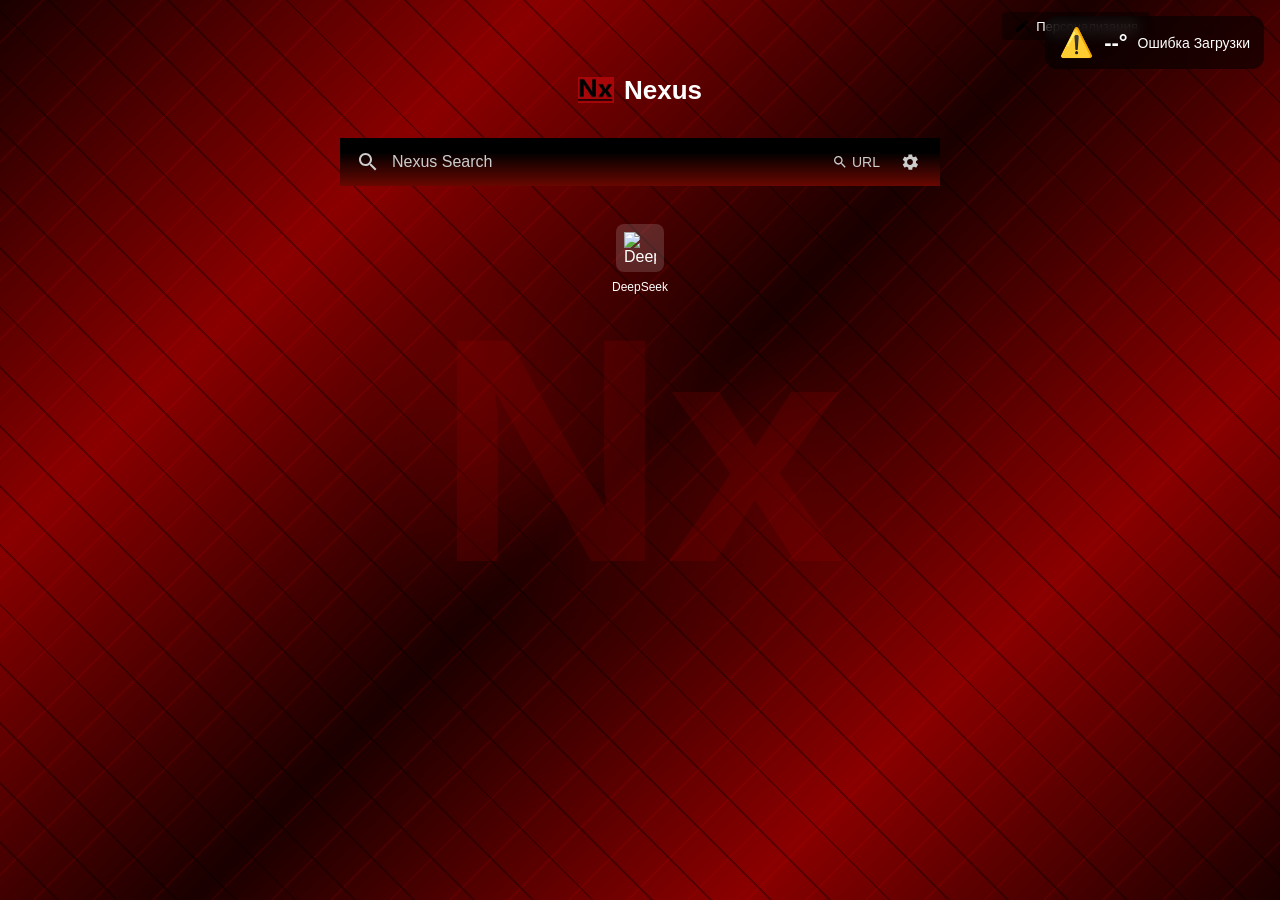
==== commit 6fd4a7b3: "Update V3.4 homepage.html" ====
--- a/homepage.html
+++ b/homepage.html
@@ -1,54 +1,76 @@
 <!DOCTYPE html>
 <html lang="ru" dir="ltr">
+
 <head>
     <meta charset="utf-8">
     <meta name="viewport" content="width=device-width, initial-scale=1">
-    <title>Nexus New-Tab V3.3.4</title>
+    <title>Nexus New-Tab V3.4</title>
     <style>
         * {
             margin: 0;
             padding: 0;
             box-sizing: border-box;
         }
-        html, body {
+
+        html,
+        body {
             height: 100%;
             font-family: "Segoe UI", "Helvetica Neue", Arial, sans-serif;
             color: #fff;
         }
+
         body {
-            /* Основной градиент: чёрный -> тёмно-красный -> глубокий красный */
-            background: linear-gradient(135deg, #0a0a0a 0%, #0f001f 30%, #1d003d 60%, #0a0a0a 100%);
-            background-attachment: fixed;
+            /* Фон с двумя диагональными переплетающимися полосами */
+            background: linear-gradient(135deg,
+                    #1a0000 0%,
+                    /* тёмный край слева-сверху */
+                    #8b0000 25%,
+                    /* тёмно-красный */
+                    #1a0000 50%,
+                    /* чёрный центр */
+                    #8b0000 75%,
+                    /* тёмно-красный */
+                    #1a0000 100%
+                    /* тёмный край справа-снизу */
+                ),
+                repeating-linear-gradient(-45deg,
+                    transparent,
+                    transparent 40px,
+                    rgba(200, 0, 0, 0.15) 40px,
+                    rgba(200, 0, 0, 0.15) 42px),
+                repeating-linear-gradient(45deg,
+                    transparent,
+                    transparent 40px,
+                    rgba(0, 0, 0, 0.3) 40px,
+                    rgba(0, 0, 0, 0.3) 42px);
+            background-blend-mode: overlay;
+
+            /* Крупные буквы Nx на фоне */
+            position: relative;
             display: flex;
             flex-direction: column;
             align-items: center;
             justify-content: flex-start;
             padding-top: 8vh;
-            position: relative;
-            overflow-x: hidden;
-        }
-
-        /* 3D-полосы (поверх фона, снизу-справа наверх-влево) */
+            min-height: 100vh;
+            font-family: "Segoe UI", "Helvetica Neue", Arial, sans-serif;
+            color: #fff;
+        }
+
+        /* Буквы Nx на фоне (псевдоэлемент) */
         body::before {
-            content: "";
+            content: "Nx";
             position: fixed;
-            top: 0;
-            left: 0;
-            width: 100%;
-            height: 100%;
-            pointer-events: none;  /* чтобы не мешал кликать */
+            top: 50%;
+            left: 50%;
+            transform: translate(-50%, -50%);
+            font-size: 25vw;
+            font-weight: 900;
+            color: rgba(180, 0, 0, 0.15);
+            pointer-events: none;
             z-index: 0;
-            background: repeating-linear-gradient(
-                -45deg,                       /* угол: от правого нижнего к левому верхнему */
-                transparent,                  /* начало полосы */
-                transparent 8px,              /* ширина прозрачной части */
-                rgba(220, 20, 60, 0.25) 8px,  /* начало видимой части */
-                rgba(220, 20, 60, 0.25) 12px  /* конец видимой части */
-            );
-            /* 3D-эффект: тени по краям полос */
-            box-shadow: 
-                inset 0 0 60px rgba(0,0,0,0.8),   /* затемнение по краям экрана */
-                inset 0 0 20px rgba(220,20,60,0.4);
+            font-family: "Impact", "Arial Black", sans-serif;
+            text-shadow: 0 0 100px rgba(255, 0, 0, 0.2);
         }
 
         /* Погодный виджет */
@@ -67,13 +89,16 @@
             color: #fff;
             z-index: 100;
         }
+
         .weather-widget .temp {
             font-size: 22px;
             font-weight: bold;
         }
+
         .weather-widget .desc {
             text-transform: capitalize;
         }
+
         .weather-icon {
             font-size: 28px;
         }
@@ -85,8 +110,6 @@
             width: 100%;
             max-width: 1200px;
             padding: 0 20px;
-            position: relative;
-            z-index: 1;  /* чтобы контент был над полосами */
         }
 
         /* Логотип */
@@ -95,16 +118,19 @@
             justify-content: center;
             margin-bottom: 30px;
         }
+
         .logo-and-wordmark {
             display: flex;
             align-items: center;
             gap: 10px;
         }
+
         .logo-icon {
             width: 36px;
             height: 36px;
             object-fit: contain;
         }
+
         .logo-text {
             font-size: 26px;
             font-weight: bold;
@@ -118,10 +144,9 @@
             width: 100%;
             max-width: 600px;
             margin-bottom: 30px;
-            background: linear-gradient(to bottom, black 30%, #2d1538 100%);
+            background: linear-gradient(to bottom, black 30%, #690700 100%);
             border-radius: 0px;
-            position: relative;
-            z-index: 2;
+            /* overflow: hidden;  убрали, чтобы меню не обрезалось */
         }
 
         /* Верхняя строка (основной поиск + кнопки) */
@@ -132,12 +157,14 @@
             padding: 0 16px;
             background: transparent;
         }
+
         .search-icon {
             width: 24px;
             height: 24px;
             margin-right: 12px;
             flex-shrink: 0;
         }
+
         .search-input {
             flex-grow: 1;
             height: 100%;
@@ -148,6 +175,7 @@
             color: #ffffff;
             caret-color: #ffffff;
         }
+
         .search-input::placeholder {
             color: #cccccc;
             opacity: 1;
@@ -156,11 +184,13 @@
         /* Кнопки в правой части поисковой строки */
         .search-actions {
             position: relative;
+            /* чтобы выпадашка позиционировалась относительно этого блока */
             display: flex;
             align-items: center;
             gap: 8px;
             margin-left: 12px;
         }
+
         .url-toggle-btn {
             display: flex;
             align-items: center;
@@ -174,19 +204,23 @@
             border-radius: 4px;
             transition: all 0.2s;
         }
+
         .url-toggle-btn:hover {
             background: rgba(255, 255, 255, 0.1);
             color: #fff;
         }
+
         .url-toggle-btn.active {
             background: rgba(255, 255, 255, 0.2);
             color: #fff;
         }
+
         .url-toggle-icon {
             width: 16px;
             height: 16px;
             fill: currentColor;
         }
+
         .settings-btn {
             display: flex;
             align-items: center;
@@ -200,33 +234,38 @@
             transition: all 0.2s;
             position: relative;
         }
+
         .settings-btn:hover {
             background: rgba(255, 255, 255, 0.1);
             color: #fff;
         }
+
         .settings-icon {
             width: 20px;
             height: 20px;
             fill: currentColor;
         }
 
-        /* Выпадающее меню настроек (шестерёнки) */
+        /* Выпадающее меню настроек (шестерёнки) — окончательный вариант */
         .settings-dropdown {
             display: none;
             position: absolute;
             top: 100%;
+            /* сразу под кнопкой */
             right: 0;
             background: rgb(69, 69, 69);
             border: 1px solid rgba(255, 255, 255, 0.2);
             border-radius: 8px;
             min-width: 160px;
             z-index: 200;
-            box-shadow: 0 8px 24px rgba(0,0,0,0.5);
+            box-shadow: 0 8px 24px rgba(0, 0, 0, 0.5);
             overflow: hidden;
         }
+
         .settings-dropdown.open {
             display: block;
         }
+
         .settings-dropdown button {
             display: block;
             width: 100%;
@@ -239,6 +278,7 @@
             cursor: pointer;
             transition: background 0.2s;
         }
+
         .settings-dropdown button:hover {
             background: rgba(255, 255, 255, 0.15);
         }
@@ -253,10 +293,12 @@
             align-items: center;
             padding: 0 16px;
         }
+
         .quick-jump-box.expanded {
             height: 48px;
             padding: 0 16px;
         }
+
         .quick-jump-input {
             flex-grow: 1;
             height: 100%;
@@ -267,6 +309,7 @@
             color: #ffffff;
             caret-color: #ffffff;
         }
+
         .quick-jump-input::placeholder {
             color: #888888;
             opacity: 1;
@@ -277,9 +320,8 @@
             width: 100%;
             max-width: 800px;
             margin: 0 auto;
-            position: relative;
-            z-index: 1;
-        }
+        }
+
         .top-sites-list {
             display: flex;
             flex-wrap: wrap;
@@ -288,9 +330,11 @@
             list-style: none;
             padding: 0;
         }
+
         .top-site-outer {
             list-style: none;
         }
+
         .top-site-button {
             display: flex;
             flex-direction: column;
@@ -303,9 +347,11 @@
             border-radius: 8px;
             transition: background 0.2s;
         }
+
         .top-site-button:hover {
             background: rgba(255, 255, 255, 0.1);
         }
+
         .tile {
             width: 48px;
             height: 48px;
@@ -316,11 +362,13 @@
             justify-content: center;
             overflow: hidden;
         }
+
         .tile img {
             width: 32px;
             height: 32px;
             object-fit: contain;
         }
+
         .title-label {
             font-size: 12px;
             text-align: center;
@@ -331,7 +379,7 @@
             white-space: nowrap;
         }
 
-        /* Кнопка персонализации */
+        /* Кнопка персонализации (старая) */
         .personalize-button {
             position: fixed;
             top: 12px;
@@ -346,16 +394,18 @@
             display: flex;
             align-items: center;
             gap: 6px;
-            z-index: 100;
-        }
+        }
+
         .personalize-button:hover {
             background: rgba(0, 0, 0, 0.6);
         }
+
         .personalize-button img {
             width: 16px;
             height: 16px;
             filter: invert(1);
         }
+
         .customize-menu {
             display: none;
             position: fixed;
@@ -369,9 +419,11 @@
             z-index: 1000;
             min-width: 300px;
         }
+
         .customize-menu.open {
             display: block;
         }
+
         .overlay {
             display: none;
             position: fixed;
@@ -382,11 +434,13 @@
             background: rgba(0, 0, 0, 0.5);
             z-index: 999;
         }
+
         .overlay.open {
             display: block;
         }
     </style>
 </head>
+
 <body>
 
     <!-- Погодный виджет -->
@@ -409,17 +463,26 @@
         <div class="unified-search-wrapper">
             <!-- Верхняя строка (основной поиск + кнопки) -->
             <div class="search-box">
-                <img class="search-icon" src="[data-uri]" alt="Search">
-                <input class="search-input" type="text" placeholder="Nexus Search" id="search-input" title="На основе DuckDuckGo">
+                <img class="search-icon"
+                    src="[data-uri]"
+                    alt="Search">
+                <input class="search-input" type="text" placeholder="Nexus Search" id="search-input"
+                    title="На основе DuckDuckGo">
                 <div class="search-actions">
                     <!-- Кнопка включения панели URL -->
                     <button class="url-toggle-btn" id="url-toggle-btn" title="Включить режим поиска по URL">
-                        <svg class="url-toggle-icon" viewBox="0 0 24 24"><path d="M15.5 14h-.79l-.28-.27C15.41 12.59 16 11.11 16 9.5 16 5.91 13.09 3 9.5 3S3 5.91 3 9.5 5.91 16 9.5 16c1.61 0 3.09-.59 4.23-1.57l.27.28v.79l5 4.99L20.49 19l-4.99-5zm-6 0C7.01 14 5 11.99 5 9.5S7.01 5 9.5 5 14 7.01 14 9.5 11.99 14 9.5 14z"/></svg>
+                        <svg class="url-toggle-icon" viewBox="0 0 24 24">
+                            <path
+                                d="M15.5 14h-.79l-.28-.27C15.41 12.59 16 11.11 16 9.5 16 5.91 13.09 3 9.5 3S3 5.91 3 9.5 5.91 16 9.5 16c1.61 0 3.09-.59 4.23-1.57l.27.28v.79l5 4.99L20.49 19l-4.99-5zm-6 0C7.01 14 5 11.99 5 9.5S7.01 5 9.5 5 14 7.01 14 9.5 11.99 14 9.5 14z" />
+                        </svg>
                         <span>URL</span>
                     </button>
                     <!-- Шестерёнка -->
                     <button class="settings-btn" id="settings-btn" title="Настройки">
-                        <svg class="settings-icon" viewBox="0 0 24 24"><path d="M19.14 12.94c.04-.31.06-.63.06-.94 0-.31-.02-.63-.06-.94l2.03-1.58c.18-.14.23-.38.12-.56l-1.89-3.28c-.12-.19-.36-.26-.56-.18l-2.38.96c-.5-.38-1.06-.68-1.66-.88L14.72 3.3c-.04-.2-.2-.34-.4-.34h-3.78c-.2 0-.36.14-.4.34l-.26 2.38c-.6.2-1.16.5-1.66.88l-2.38-.96c-.2-.08-.44-.01-.56.18l-1.89 3.28c-.12.19-.07.42.12.56l2.03 1.58c-.04.31-.06.63-.06.94 0 .31.02.63.06.94l-2.03 1.58c-.18.14-.23.38-.12.56l1.89 3.28c.12.19.36.26.56.18l2.38-.96c.5.38 1.06.68 1.66.88l.26 2.38c.04.2.2.34.4.34h3.78c.2 0 .36-.14.4-.34l.26-2.38c.6-.2 1.16-.5 1.66-.88l2.38.96c.2.08.44.01.56-.18l1.89-3.28c.12-.19.07-.42-.12-.56l-2.03-1.58zM12 15.5c-1.93 0-3.5-1.57-3.5-3.5s1.57-3.5 3.5-3.5 3.5 1.57 3.5 3.5-1.57 3.5-3.5 3.5z"/></svg>
+                        <svg class="settings-icon" viewBox="0 0 24 24">
+                            <path
+                                d="M19.14 12.94c.04-.31.06-.63.06-.94 0-.31-.02-.63-.06-.94l2.03-1.58c.18-.14.23-.38.12-.56l-1.89-3.28c-.12-.19-.36-.26-.56-.18l-2.38.96c-.5-.38-1.06-.68-1.66-.88L14.72 3.3c-.04-.2-.2-.34-.4-.34h-3.78c-.2 0-.36.14-.4.34l-.26 2.38c-.6.2-1.16.5-1.66.88l-2.38-.96c-.2-.08-.44-.01-.56.18l-1.89 3.28c-.12.19-.07.42.12.56l2.03 1.58c-.04.31-.06.63-.06.94 0 .31.02.63.06.94l-2.03 1.58c-.18.14-.23.38-.12.56l1.89 3.28c.12.19.36.26.56.18l2.38-.96c.5.38 1.06.68 1.66.88l.26 2.38c.04.2.2.34.4.34h3.78c.2 0 .36-.14.4-.34l.26-2.38c.6-.2 1.16-.5 1.66-.88l2.38.96c.2.08.44.01.56-.18l1.89-3.28c.12-.19.07-.42-.12-.56l-2.03-1.58zM12 15.5c-1.93 0-3.5-1.57-3.5-3.5s1.57-3.5 3.5-3.5 3.5 1.57 3.5 3.5-1.57 3.5-3.5 3.5z" />
+                        </svg>
                     </button>
                     <!-- Выпадающее меню (вне кнопки) -->
                     <div class="settings-dropdown" id="settings-dropdown">
@@ -431,10 +494,10 @@
             </div>
             <!-- Нижняя панель (быстрые переходы) -->
             <div class="quick-jump-box" id="quick-jump-box">
-                <input class="quick-jump-input" type="text" placeholder="Nexus URL Search" id="quick-jump-input" title="Введи команду или URL">
+                <input class="quick-jump-input" type="text" placeholder="Nexus URL Search" id="quick-jump-input"
+                    title="Введи команду или URL">
             </div>
         </div>
-
         <!-- Плитки -->
         <div class="top-sites-section">
             <ul class="top-sites-list">
@@ -446,13 +509,15 @@
                         <span class="title-label">DeepSeek</span>
                     </a>
                 </li>
+                <!-- Добавляй свои сайты по шаблону -->
             </ul>
         </div>
     </div>
 
-    <!-- Кнопка персонализации -->
+    <!-- Кнопка персонализации (старая) -->
     <button class="personalize-button" id="personalize-btn">
-        <img src="[data-uri]" alt="">
+        <img src="[data-uri]"
+            alt="">
         Персонализация
     </button>
 
@@ -507,7 +572,7 @@
 
         // === ПОИСК (основной) ===
         const searchInput = document.getElementById('search-input');
-        searchInput.addEventListener('keypress', function(e) {
+        searchInput.addEventListener('keypress', function (e) {
             if (e.key === 'Enter') {
                 const query = encodeURIComponent(this.value.trim());
                 if (query) {
@@ -543,7 +608,7 @@
             'rdt': (query) => query ? `https://www.reddit.com/search/?q=${encodeURIComponent(query)}` : 'https://www.reddit.com',
         };
 
-        quickJumpInput.addEventListener('keypress', function(e) {
+        quickJumpInput.addEventListener('keypress', function (e) {
             if (e.key === 'Enter') {
                 const raw = this.value.trim();
                 if (!raw) return;
@@ -569,10 +634,11 @@
         const settingsDropdown = document.getElementById('settings-dropdown');
 
         settingsBtn.addEventListener('click', (e) => {
-            e.stopPropagation();
+            e.stopPropagation(); // чтобы клик не закрыл меню сразу
             settingsDropdown.classList.toggle('open');
         });
 
+        // Закрытие меню при клике вне
         document.addEventListener('click', (e) => {
             if (!settingsBtn.contains(e.target)) {
                 settingsDropdown.classList.remove('open');
@@ -599,4 +665,5 @@
         closeSettingsBtn.addEventListener('click', closeSettings);
     </script>
 </body>
+
 </html>
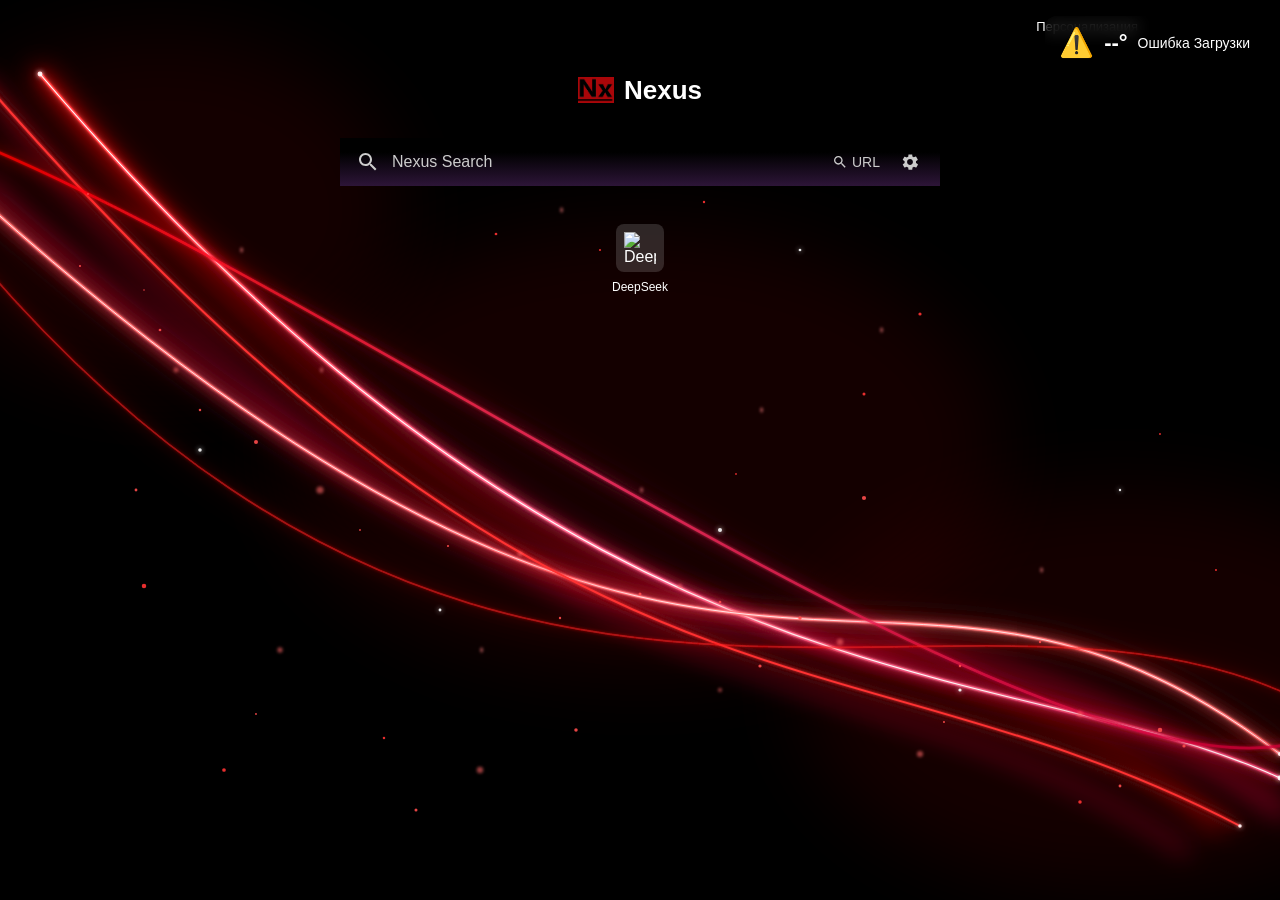
==== commit aef4a297: "V4 Index.html" ====
--- a/homepage.html
+++ b/homepage.html
@@ -1,448 +1,223 @@
 <!DOCTYPE html>
 <html lang="ru" dir="ltr">
-
 <head>
     <meta charset="utf-8">
     <meta name="viewport" content="width=device-width, initial-scale=1">
-    <title>Nexus New-Tab V3.4</title>
-    <style>
-        * {
-            margin: 0;
-            padding: 0;
-            box-sizing: border-box;
-        }
-
-        html,
-        body {
-            height: 100%;
-            font-family: "Segoe UI", "Helvetica Neue", Arial, sans-serif;
-            color: #fff;
-        }
-
-        body {
-            /* Фон с двумя диагональными переплетающимися полосами */
-            background: linear-gradient(135deg,
-                    #1a0000 0%,
-                    /* тёмный край слева-сверху */
-                    #8b0000 25%,
-                    /* тёмно-красный */
-                    #1a0000 50%,
-                    /* чёрный центр */
-                    #8b0000 75%,
-                    /* тёмно-красный */
-                    #1a0000 100%
-                    /* тёмный край справа-снизу */
-                ),
-                repeating-linear-gradient(-45deg,
-                    transparent,
-                    transparent 40px,
-                    rgba(200, 0, 0, 0.15) 40px,
-                    rgba(200, 0, 0, 0.15) 42px),
-                repeating-linear-gradient(45deg,
-                    transparent,
-                    transparent 40px,
-                    rgba(0, 0, 0, 0.3) 40px,
-                    rgba(0, 0, 0, 0.3) 42px);
-            background-blend-mode: overlay;
-
-            /* Крупные буквы Nx на фоне */
-            position: relative;
-            display: flex;
-            flex-direction: column;
-            align-items: center;
-            justify-content: flex-start;
-            padding-top: 8vh;
-            min-height: 100vh;
-            font-family: "Segoe UI", "Helvetica Neue", Arial, sans-serif;
-            color: #fff;
-        }
-
-        /* Буквы Nx на фоне (псевдоэлемент) */
-        body::before {
-            content: "Nx";
-            position: fixed;
-            top: 50%;
-            left: 50%;
-            transform: translate(-50%, -50%);
-            font-size: 25vw;
-            font-weight: 900;
-            color: rgba(180, 0, 0, 0.15);
-            pointer-events: none;
-            z-index: 0;
-            font-family: "Impact", "Arial Black", sans-serif;
-            text-shadow: 0 0 100px rgba(255, 0, 0, 0.2);
-        }
-
-        /* Погодный виджет */
-        .weather-widget {
-            position: fixed;
-            top: 16px;
-            right: 16px;
-            background: rgba(0, 0, 0, 0.55);
-            backdrop-filter: blur(8px);
-            border-radius: 12px;
-            padding: 10px 14px;
-            display: flex;
-            align-items: center;
-            gap: 10px;
-            font-size: 14px;
-            color: #fff;
-            z-index: 100;
-        }
-
-        .weather-widget .temp {
-            font-size: 22px;
-            font-weight: bold;
-        }
-
-        .weather-widget .desc {
-            text-transform: capitalize;
-        }
-
-        .weather-icon {
-            font-size: 28px;
-        }
-
-        .outer-wrapper {
-            display: flex;
-            flex-direction: column;
-            align-items: center;
-            width: 100%;
-            max-width: 1200px;
-            padding: 0 20px;
-        }
-
-        /* Логотип */
-        .logo-and-wordmark-wrapper {
-            display: flex;
-            justify-content: center;
-            margin-bottom: 30px;
-        }
-
-        .logo-and-wordmark {
-            display: flex;
-            align-items: center;
-            gap: 10px;
-        }
-
-        .logo-icon {
-            width: 36px;
-            height: 36px;
-            object-fit: contain;
-        }
-
-        .logo-text {
-            font-size: 26px;
-            font-weight: bold;
-            color: #ffffff;
-            font-family: "Segoe UI", "Helvetica Neue", sans-serif;
-            line-height: 1;
-        }
-
-        /* Объединённая поисковая секция */
-        .unified-search-wrapper {
-            width: 100%;
-            max-width: 600px;
-            margin-bottom: 30px;
-            background: linear-gradient(to bottom, black 30%, #690700 100%);
-            border-radius: 0px;
-            /* overflow: hidden;  убрали, чтобы меню не обрезалось */
-        }
-
-        /* Верхняя строка (основной поиск + кнопки) */
-        .search-box {
-            display: flex;
-            align-items: center;
-            height: 48px;
-            padding: 0 16px;
-            background: transparent;
-        }
-
-        .search-icon {
-            width: 24px;
-            height: 24px;
-            margin-right: 12px;
-            flex-shrink: 0;
-        }
-
-        .search-input {
-            flex-grow: 1;
-            height: 100%;
-            border: none;
-            outline: none;
-            background: transparent;
-            font-size: 16px;
-            color: #ffffff;
-            caret-color: #ffffff;
-        }
-
-        .search-input::placeholder {
-            color: #cccccc;
-            opacity: 1;
-        }
-
-        /* Кнопки в правой части поисковой строки */
-        .search-actions {
-            position: relative;
-            /* чтобы выпадашка позиционировалась относительно этого блока */
-            display: flex;
-            align-items: center;
-            gap: 8px;
-            margin-left: 12px;
-        }
-
-        .url-toggle-btn {
-            display: flex;
-            align-items: center;
-            gap: 4px;
-            background: none;
-            border: none;
-            color: #cccccc;
-            cursor: pointer;
-            font-size: 14px;
-            padding: 4px 8px;
-            border-radius: 4px;
-            transition: all 0.2s;
-        }
-
-        .url-toggle-btn:hover {
-            background: rgba(255, 255, 255, 0.1);
-            color: #fff;
-        }
-
-        .url-toggle-btn.active {
-            background: rgba(255, 255, 255, 0.2);
-            color: #fff;
-        }
-
-        .url-toggle-icon {
-            width: 16px;
-            height: 16px;
-            fill: currentColor;
-        }
-
-        .settings-btn {
-            display: flex;
-            align-items: center;
-            justify-content: center;
-            background: none;
-            border: none;
-            color: #cccccc;
-            cursor: pointer;
-            padding: 4px;
-            border-radius: 4px;
-            transition: all 0.2s;
-            position: relative;
-        }
-
-        .settings-btn:hover {
-            background: rgba(255, 255, 255, 0.1);
-            color: #fff;
-        }
-
-        .settings-icon {
-            width: 20px;
-            height: 20px;
-            fill: currentColor;
-        }
-
-        /* Выпадающее меню настроек (шестерёнки) — окончательный вариант */
-        .settings-dropdown {
-            display: none;
-            position: absolute;
-            top: 100%;
-            /* сразу под кнопкой */
-            right: 0;
-            background: rgb(69, 69, 69);
-            border: 1px solid rgba(255, 255, 255, 0.2);
-            border-radius: 8px;
-            min-width: 160px;
-            z-index: 200;
-            box-shadow: 0 8px 24px rgba(0, 0, 0, 0.5);
-            overflow: hidden;
-        }
-
-        .settings-dropdown.open {
-            display: block;
-        }
-
-        .settings-dropdown button {
-            display: block;
-            width: 100%;
-            padding: 10px 16px;
-            text-align: left;
-            background: none;
-            border: none;
-            color: #fff;
-            font-size: 14px;
-            cursor: pointer;
-            transition: background 0.2s;
-        }
-
-        .settings-dropdown button:hover {
-            background: rgba(255, 255, 255, 0.15);
-        }
-
-        /* Нижняя панель быстрых переходов */
-        .quick-jump-box {
-            height: 0;
-            overflow: hidden;
-            transition: height 0.3s ease, padding 0.3s ease;
-            background: transparent;
-            display: flex;
-            align-items: center;
-            padding: 0 16px;
-        }
-
-        .quick-jump-box.expanded {
-            height: 48px;
-            padding: 0 16px;
-        }
-
-        .quick-jump-input {
-            flex-grow: 1;
-            height: 100%;
-            border: none;
-            outline: none;
-            background: transparent;
-            font-size: 14px;
-            color: #ffffff;
-            caret-color: #ffffff;
-        }
-
-        .quick-jump-input::placeholder {
-            color: #888888;
-            opacity: 1;
-        }
-
-        /* Плитки */
-        .top-sites-section {
-            width: 100%;
-            max-width: 800px;
-            margin: 0 auto;
-        }
-
-        .top-sites-list {
-            display: flex;
-            flex-wrap: wrap;
-            justify-content: center;
-            gap: 12px;
-            list-style: none;
-            padding: 0;
-        }
-
-        .top-site-outer {
-            list-style: none;
-        }
-
-        .top-site-button {
-            display: flex;
-            flex-direction: column;
-            align-items: center;
-            gap: 8px;
-            text-decoration: none;
-            color: #fff;
-            width: 80px;
-            padding: 8px 4px;
-            border-radius: 8px;
-            transition: background 0.2s;
-        }
-
-        .top-site-button:hover {
-            background: rgba(255, 255, 255, 0.1);
-        }
-
-        .tile {
-            width: 48px;
-            height: 48px;
-            border-radius: 8px;
-            background: rgba(255, 255, 255, 0.15);
-            display: flex;
-            align-items: center;
-            justify-content: center;
-            overflow: hidden;
-        }
-
-        .tile img {
-            width: 32px;
-            height: 32px;
-            object-fit: contain;
-        }
-
-        .title-label {
-            font-size: 12px;
-            text-align: center;
-            word-break: break-word;
-            max-width: 100%;
-            overflow: hidden;
-            text-overflow: ellipsis;
-            white-space: nowrap;
-        }
-
-        /* Кнопка персонализации (старая) */
-        .personalize-button {
-            position: fixed;
-            top: 12px;
-            right: 130px;
-            background: rgba(0, 0, 0, 0.4);
-            border: none;
-            border-radius: 4px;
-            color: #fff;
-            padding: 6px 12px;
-            cursor: pointer;
-            font-size: 13px;
-            display: flex;
-            align-items: center;
-            gap: 6px;
-        }
-
-        .personalize-button:hover {
-            background: rgba(0, 0, 0, 0.6);
-        }
-
-        .personalize-button img {
-            width: 16px;
-            height: 16px;
-            filter: invert(1);
-        }
-
-        .customize-menu {
-            display: none;
-            position: fixed;
-            top: 50%;
-            left: 50%;
-            transform: translate(-50%, -50%);
-            background: #2a2a3e;
-            color: #fff;
-            padding: 20px;
-            border-radius: 8px;
-            z-index: 1000;
-            min-width: 300px;
-        }
-
-        .customize-menu.open {
-            display: block;
-        }
-
-        .overlay {
-            display: none;
-            position: fixed;
-            top: 0;
-            left: 0;
-            width: 100%;
-            height: 100%;
-            background: rgba(0, 0, 0, 0.5);
-            z-index: 999;
-        }
-
-        .overlay.open {
-            display: block;
-        }
-    </style>
+    <title>Nexus New-Tab V4</title>
+    <!-- Сначала фон, потом общие стили -->
+    <link rel="stylesheet" href="background.css">
+    <link rel="stylesheet" href="style.css">
 </head>
-
 <body>
 
+    <!-- Фоновый лазерный рисунок (фиксированный, за контентом) -->
+    <div class="background-svg">
+        <svg viewBox="0 0 1600 900" xmlns="http://www.w3.org/2000/svg">
+            <defs>
+                <!-- Размытие для фоновых лучей -->
+                <filter id="blurGlow" x="-50%" y="-50%" width="200%" height="200%">
+                    <feGaussianBlur stdDeviation="15" />
+                </filter>
+
+                <!-- Многослойное свечение для основного луча -->
+                <filter id="coreGlow" x="-50%" y="-50%" width="200%" height="200%">
+                    <feGaussianBlur in="SourceGraphic" stdDeviation="2" result="blur1"/>
+                    <feGaussianBlur in="SourceGraphic" stdDeviation="8" result="blur2"/>
+                    <feGaussianBlur in="SourceGraphic" stdDeviation="18" result="blur3"/>
+                    <feMerge>
+                        <feMergeNode in="blur3"/>
+                        <feMergeNode in="blur2"/>
+                        <feMergeNode in="blur1"/>
+                        <feMergeNode in="SourceGraphic"/>
+                    </feMerge>
+                </filter>
+
+                <!-- Свечение для белой сердцевины -->
+                <filter id="threadGlow" x="-50%" y="-50%" width="200%" height="200%">
+                    <feGaussianBlur in="SourceGraphic" stdDeviation="1" result="blur1"/>
+                    <feGaussianBlur in="SourceGraphic" stdDeviation="4" result="blur2"/>
+                    <feMerge>
+                        <feMergeNode in="blur2"/>
+                        <feMergeNode in="blur1"/>
+                        <feMergeNode in="SourceGraphic"/>
+                    </feMerge>
+                </filter>
+
+                <!-- Размытие для дымки -->
+                <filter id="fogBlur" x="-50%" y="-50%" width="200%" height="200%">
+                    <feGaussianBlur stdDeviation="50" />
+                </filter>
+
+                <!-- Мягкое свечение для некоторых искр -->
+                <filter id="softGlow" x="-50%" y="-50%" width="200%" height="200%">
+                    <feGaussianBlur stdDeviation="2" />
+                </filter>
+
+                <!-- Яркое свечение для крупных бликов -->
+                <filter id="brightGlow" x="-50%" y="-50%" width="200%" height="200%">
+                    <feGaussianBlur in="SourceGraphic" stdDeviation="3" result="blur"/>
+                    <feMerge>
+                        <feMergeNode in="blur"/>
+                        <feMergeNode in="SourceGraphic"/>
+                    </feMerge>
+                </filter>
+
+                <!-- Градиенты для лучей -->
+                <linearGradient id="gradRed" x1="0%" y1="0%" x2="100%" y2="100%">
+                    <stop offset="0%" stop-color="#ff0000" />
+                    <stop offset="50%" stop-color="#ff3366" />
+                    <stop offset="100%" stop-color="#cc0033" />
+                </linearGradient>
+
+                <linearGradient id="gradPink" x1="0%" y1="100%" x2="100%" y2="0%">
+                    <stop offset="0%" stop-color="#ff1a4d" />
+                    <stop offset="50%" stop-color="#ff4d4d" />
+                    <stop offset="100%" stop-color="#ff0066" />
+                </linearGradient>
+
+                <linearGradient id="gradWhiteThread" x1="0%" y1="0%" x2="100%" y2="0%">
+                    <stop offset="0%" stop-color="#ffffff" stop-opacity="0.6" />
+                    <stop offset="20%" stop-color="#ffffff" stop-opacity="1" />
+                    <stop offset="80%" stop-color="#ffffff" stop-opacity="1" />
+                    <stop offset="100%" stop-color="#ffffff" stop-opacity="0.6" />
+                </linearGradient>
+            </defs>
+
+            <!-- Глубинная дымка -->
+            <ellipse class="fog" cx="1400" cy="750" rx="400" ry="250" />
+            <ellipse class="fog" cx="200" cy="150" rx="300" ry="220" />
+            <ellipse class="fog" cx="800" cy="450" rx="450" ry="280" />
+
+            <!-- === Фоновые размытые лучи (увеличенная толщина, выход за кадр) === -->
+            <g class="laser-blur">
+                <path class="laser" d="M 1520 920 C 1200 600, 700 850, 50 -20" 
+                      stroke="#ff0000" stroke-width="20" />
+                <path class="laser" d="M 1600 900 C 1000 480, 900 950, -20 120" 
+                      stroke="#ff0044" stroke-width="24" />
+                <path class="laser" d="M 1480 950 C 1100 680, 600 820, -20 -10" 
+                      stroke="#cc0033" stroke-width="17" />
+            </g>
+
+            <!-- === Основные лазерные лучи === -->
+            <g class="laser-core">
+                <path class="laser" d="M 1600 860 C 1250 700, 750 800, 50 -20" 
+                      stroke="url(#gradRed)" stroke-width="5" />
+            </g>
+            <path class="laser laser-thread" d="M 1600 860 C 1250 700, 750 800, 50 -20" 
+                  stroke="url(#gradWhiteThread)" stroke-width="1.3" />
+
+            <g class="laser-core">
+                <path class="laser" d="M 1600 830 C 1100 450, 920 980, -20 140" 
+                      stroke="url(#gradPink)" stroke-width="3.8" />
+            </g>
+            <path class="laser laser-thread" d="M 1600 830 C 1100 450, 920 980, -20 140" 
+                  stroke="url(#gradWhiteThread)" stroke-width="1.0" />
+
+            <g class="laser-core">
+                <path class="laser" d="M 1550 920 C 1050 660, 720 840, -20 -10" 
+                      stroke="#ff3333" stroke-width="2.4" />
+            </g>
+
+            <g class="laser-core">
+                <path class="laser" d="M 1640 810 C 1350 920, 480 280, -20 70" 
+                      stroke="url(#gradRed)" stroke-width="3.3" opacity="0.7" />
+            </g>
+
+            <g class="laser-core">
+                <path class="laser" d="M 1620 760 C 1200 560, 620 960, -20 220" 
+                      stroke="#ff1a1a" stroke-width="2.2" opacity="0.5" />
+            </g>
+
+            <!-- === Искры и микрочастицы === -->
+            <g class="spark-bright" fill="#ffffff" opacity="0.9">
+                <circle cx="1600" cy="860" r="3" />
+                <circle cx="1600" cy="830" r="2.5" />
+                <circle cx="1550" cy="920" r="2.2" />
+                <circle cx="50" cy="-20" r="3" />
+                <circle cx="-20" cy="140" r="2.5" />
+                <circle cx="-20" cy="-10" r="2.2" />
+            </g>
+
+            <g class="spark" fill="#ff4d4d">
+                <circle cx="1450" cy="800" r="2.8" />
+                <circle cx="1200" cy="720" r="1.6" />
+                <circle cx="1000" cy="660" r="2.2" />
+                <circle cx="800" cy="630" r="1.9" />
+                <circle cx="560" cy="570" r="1.4" />
+                <circle cx="320" cy="440" r="2.5" />
+                <circle cx="200" cy="300" r="1.7" />
+                <circle cx="110" cy="130" r="1.2" />
+
+                <circle cx="1480" cy="820" r="2.0" />
+                <circle cx="1300" cy="690" r="1.5" />
+                <circle cx="1080" cy="510" r="2.6" />
+                <circle cx="900" cy="640" r="1.7" />
+                <circle cx="720" cy="800" r="2.2" />
+                <circle cx="520" cy="900" r="1.9" />
+                <circle cx="320" cy="780" r="1.2" />
+                <circle cx="170" cy="500" r="1.8" />
+                <circle cx="100" cy="220" r="1.4" />
+
+                <circle cx="1400" cy="870" r="1.8" />
+                <circle cx="1180" cy="790" r="1.3" />
+                <circle cx="950" cy="720" r="2.0" />
+                <circle cx="700" cy="660" r="1.5" />
+                <circle cx="450" cy="550" r="1.1" />
+                <circle cx="250" cy="400" r="1.6" />
+                <circle cx="180" cy="250" r="1.0" />
+            </g>
+
+            <g class="spark-soft" fill="#ff6666" opacity="0.6">
+                <circle cx="1350" cy="780" r="3.5" />
+                <circle cx="1050" cy="690" r="4.0" />
+                <circle cx="850" cy="620" r="2.8" />
+                <circle cx="650" cy="580" r="3.2" />
+                <circle cx="400" cy="500" r="4.5" />
+                <circle cx="220" cy="350" r="3.0" />
+                <circle cx="1150" cy="830" r="3.8" />
+                <circle cx="900" cy="750" r="2.5" />
+                <circle cx="600" cy="850" r="4.0" />
+                <circle cx="350" cy="700" r="3.3" />
+            </g>
+
+            <g class="spark" fill="#ff3333" opacity="0.8">
+                <circle cx="620" cy="180" r="1.7" />
+                <circle cx="1150" cy="280" r="2.0" />
+                <circle cx="1450" cy="430" r="1.2" />
+                <circle cx="180" cy="620" r="2.8" />
+                <circle cx="880" cy="140" r="1.5" />
+                <circle cx="1350" cy="890" r="2.2" />
+                <circle cx="480" cy="810" r="1.6" />
+                <circle cx="750" cy="200" r="1.4" />
+                <circle cx="1080" cy="380" r="1.9" />
+                <circle cx="280" cy="850" r="2.3" />
+                <circle cx="1520" cy="600" r="1.3" />
+                <circle cx="920" cy="480" r="1.1" />
+            </g>
+
+            <g fill="#ff8080" opacity="0.7" filter="url(#softGlow)">
+                <polygon points="1100,300 1102,296 1104,300 1102,304" />
+                <polygon points="800,500 802,496 804,500 802,504" />
+                <polygon points="600,700 602,696 604,700 602,704" />
+                <polygon points="300,200 302,196 304,200 302,204" />
+                <polygon points="1300,600 1302,596 1304,600 1302,604" />
+                <polygon points="950,400 952,396 954,400 952,404" />
+                <polygon points="400,350 402,346 404,350 402,354" />
+                <polygon points="700,150 702,146 704,150 702,154" />
+            </g>
+
+            <g fill="#ffffff" filter="url(#brightGlow)" opacity="0.9">
+                <circle cx="1200" cy="750" r="2.0" />
+                <circle cx="900" cy="550" r="2.5" />
+                <circle cx="550" cy="650" r="1.8" />
+                <circle cx="250" cy="450" r="2.2" />
+                <circle cx="1400" cy="500" r="1.5" />
+                <circle cx="1000" cy="200" r="1.7" />
+            </g>
+        </svg>
+    </div>
+
+    <!-- Основной контент (поверх фона) -->
     <!-- Погодный виджет -->
     <div class="weather-widget" id="weather-widget">
         <span class="weather-icon" id="weather-icon"></span>
@@ -461,30 +236,17 @@
 
         <!-- Объединённая поисковая секция -->
         <div class="unified-search-wrapper">
-            <!-- Верхняя строка (основной поиск + кнопки) -->
             <div class="search-box">
-                <img class="search-icon"
-                    src="[data-uri]"
-                    alt="Search">
-                <input class="search-input" type="text" placeholder="Nexus Search" id="search-input"
-                    title="На основе DuckDuckGo">
+                <img class="search-icon" src="[data-uri]" alt="Search">
+                <input class="search-input" type="text" placeholder="Nexus Search" id="search-input" title="На основе DuckDuckGo">
                 <div class="search-actions">
-                    <!-- Кнопка включения панели URL -->
                     <button class="url-toggle-btn" id="url-toggle-btn" title="Включить режим поиска по URL">
-                        <svg class="url-toggle-icon" viewBox="0 0 24 24">
-                            <path
-                                d="M15.5 14h-.79l-.28-.27C15.41 12.59 16 11.11 16 9.5 16 5.91 13.09 3 9.5 3S3 5.91 3 9.5 5.91 16 9.5 16c1.61 0 3.09-.59 4.23-1.57l.27.28v.79l5 4.99L20.49 19l-4.99-5zm-6 0C7.01 14 5 11.99 5 9.5S7.01 5 9.5 5 14 7.01 14 9.5 11.99 14 9.5 14z" />
-                        </svg>
+                        <svg class="url-toggle-icon" viewBox="0 0 24 24"><path d="M15.5 14h-.79l-.28-.27C15.41 12.59 16 11.11 16 9.5 16 5.91 13.09 3 9.5 3S3 5.91 3 9.5 5.91 16 9.5 16c1.61 0 3.09-.59 4.23-1.57l.27.28v.79l5 4.99L20.49 19l-4.99-5zm-6 0C7.01 14 5 11.99 5 9.5S7.01 5 9.5 5 14 7.01 14 9.5 11.99 14 9.5 14z"/></svg>
                         <span>URL</span>
                     </button>
-                    <!-- Шестерёнка -->
                     <button class="settings-btn" id="settings-btn" title="Настройки">
-                        <svg class="settings-icon" viewBox="0 0 24 24">
-                            <path
-                                d="M19.14 12.94c.04-.31.06-.63.06-.94 0-.31-.02-.63-.06-.94l2.03-1.58c.18-.14.23-.38.12-.56l-1.89-3.28c-.12-.19-.36-.26-.56-.18l-2.38.96c-.5-.38-1.06-.68-1.66-.88L14.72 3.3c-.04-.2-.2-.34-.4-.34h-3.78c-.2 0-.36.14-.4.34l-.26 2.38c-.6.2-1.16.5-1.66.88l-2.38-.96c-.2-.08-.44-.01-.56.18l-1.89 3.28c-.12.19-.07.42.12.56l2.03 1.58c-.04.31-.06.63-.06.94 0 .31.02.63.06.94l-2.03 1.58c-.18.14-.23.38-.12.56l1.89 3.28c.12.19.36.26.56.18l2.38-.96c.5.38 1.06.68 1.66.88l.26 2.38c.04.2.2.34.4.34h3.78c.2 0 .36-.14.4-.34l.26-2.38c.6-.2 1.16-.5 1.66-.88l2.38.96c.2.08.44.01.56-.18l1.89-3.28c.12-.19.07-.42-.12-.56l-2.03-1.58zM12 15.5c-1.93 0-3.5-1.57-3.5-3.5s1.57-3.5 3.5-3.5 3.5 1.57 3.5 3.5-1.57 3.5-3.5 3.5z" />
-                        </svg>
+                        <svg class="settings-icon" viewBox="0 0 24 24"><path d="M19.14 12.94c.04-.31.06-.63.06-.94 0-.31-.02-.63-.06-.94l2.03-1.58c.18-.14.23-.38.12-.56l-1.89-3.28c-.12-.19-.36-.26-.56-.18l-2.38.96c-.5-.38-1.06-.68-1.66-.88L14.72 3.3c-.04-.2-.2-.34-.4-.34h-3.78c-.2 0-.36.14-.4.34l-.26 2.38c-.6.2-1.16.5-1.66.88l-2.38-.96c-.2-.08-.44-.01-.56.18l-1.89 3.28c-.12.19-.07.42.12.56l2.03 1.58c-.04.31-.06.63-.06.94 0 .31.02.63.06.94l-2.03 1.58c-.18.14-.23.38-.12.56l1.89 3.28c.12.19.36.26.56.18l2.38-.96c.5.38 1.06.68 1.66.88l.26 2.38c.04.2.2.34.4.34h3.78c.2 0 .36-.14.4-.34l.26-2.38c.6-.2 1.16-.5 1.66-.88l2.38.96c.2.08.44.01.56-.18l1.89-3.28c.12-.19.07-.42-.12-.56l-2.03-1.58zM12 15.5c-1.93 0-3.5-1.57-3.5-3.5s1.57-3.5 3.5-3.5 3.5 1.57 3.5 3.5-1.57 3.5-3.5 3.5z"/></svg>
                     </button>
-                    <!-- Выпадающее меню (вне кнопки) -->
                     <div class="settings-dropdown" id="settings-dropdown">
                         <button>Тест 1</button>
                         <button>Тест 2</button>
@@ -492,12 +254,11 @@
                     </div>
                 </div>
             </div>
-            <!-- Нижняя панель (быстрые переходы) -->
             <div class="quick-jump-box" id="quick-jump-box">
-                <input class="quick-jump-input" type="text" placeholder="Nexus URL Search" id="quick-jump-input"
-                    title="Введи команду или URL">
+                <input class="quick-jump-input" type="text" placeholder="Nexus URL Search" id="quick-jump-input" title="Введи команду или URL">
             </div>
         </div>
+
         <!-- Плитки -->
         <div class="top-sites-section">
             <ul class="top-sites-list">
@@ -509,15 +270,13 @@
                         <span class="title-label">DeepSeek</span>
                     </a>
                 </li>
-                <!-- Добавляй свои сайты по шаблону -->
             </ul>
         </div>
     </div>
 
     <!-- Кнопка персонализации (старая) -->
     <button class="personalize-button" id="personalize-btn">
-        <img src="[data-uri]"
-            alt="">
+        <img src="[data-uri]" alt="">
         Персонализация
     </button>
 
@@ -528,142 +287,7 @@
         <button id="close-settings-btn">Закрыть</button>
     </div>
 
-    <script>
-        // === ПОГОДА ===
-        async function fetchWeather() {
-            const lat = 52.48766;
-            const lon = 32.91671;
-            const url = `https://api.open-meteo.com/v1/forecast?latitude=${lat}&longitude=${lon}&current_weather=true`;
-            try {
-                const response = await fetch(url);
-                if (!response.ok) throw new Error('Сетевая ошибка');
-                const data = await response.json();
-                const weather = data.current_weather;
-                document.getElementById('weather-temp').textContent = `${Math.round(weather.temperature)}°C`;
-                const code = weather.weathercode;
-                const descriptions = {
-                    0: 'Ясно', 1: 'Преимущественно ясно', 2: 'Переменная облачность', 3: 'Пасмурно',
-                    45: 'Туман', 48: 'Изморозь',
-                    51: 'Лёгкая морось', 53: 'Умеренная морось', 55: 'Сильная морось',
-                    61: 'Небольшой дождь', 63: 'Умеренный дождь', 65: 'Сильный дождь',
-                    71: 'Небольшой снег', 73: 'Умеренный снег', 75: 'Сильный снег',
-                    80: 'Ливень', 81: 'Умеренный ливень', 82: 'Сильный ливень',
-                    95: 'Гроза', 96: 'Гроза с мелким градом', 99: 'Гроза с крупным градом'
-                };
-                document.getElementById('weather-desc').textContent = descriptions[code] || 'Неизвестно';
-                const emojiMap = {
-                    0: '☀️', 1: '🌤️', 2: '⛅', 3: '☁️',
-                    45: '🌫️', 48: '🌫️',
-                    51: '🌦️', 53: '🌦️', 55: '🌧️',
-                    61: '🌧️', 63: '🌧️', 65: '🌧️',
-                    71: '❄️', 73: '❄️', 75: '❄️',
-                    80: '🌦️', 81: '🌧️', 82: '🌧️',
-                    95: '⛈️', 96: '⛈️', 99: '⛈️'
-                };
-                document.getElementById('weather-icon').textContent = emojiMap[code] || '❓';
-            } catch (e) {
-                document.getElementById('weather-desc').textContent = 'Ошибка загрузки';
-                document.getElementById('weather-temp').textContent = '--°';
-                document.getElementById('weather-icon').textContent = '⚠️';
-                console.error(e);
-            }
-        }
-        fetchWeather();
-
-        // === ПОИСК (основной) ===
-        const searchInput = document.getElementById('search-input');
-        searchInput.addEventListener('keypress', function (e) {
-            if (e.key === 'Enter') {
-                const query = encodeURIComponent(this.value.trim());
-                if (query) {
-                    window.location.href = 'https://duckduckgo.com/?q=' + query;
-                }
-            }
-        });
-
-        // === ПЕРЕКЛЮЧАТЕЛЬ ПАНЕЛИ БЫСТРЫХ ПЕРЕХОДОВ ===
-        const urlToggleBtn = document.getElementById('url-toggle-btn');
-        const quickJumpBox = document.getElementById('quick-jump-box');
-        let urlMode = false;
-
-        urlToggleBtn.addEventListener('click', () => {
-            urlMode = !urlMode;
-            if (urlMode) {
-                quickJumpBox.classList.add('expanded');
-                urlToggleBtn.classList.add('active');
-            } else {
-                quickJumpBox.classList.remove('expanded');
-                urlToggleBtn.classList.remove('active');
-            }
-        });
-
-        // === БЫСТРЫЕ ПЕРЕХОДЫ (нижняя панель) ===
-        const quickJumpInput = document.getElementById('quick-jump-input');
-        const bangs = {
-            'ds': (query) => query ? `https://chat.deepseek.com/?q=${encodeURIComponent(query)}` : 'https://www.deepseek.com',
-            'fd': () => 'https://github.com/MrOtherGuy/fx-autoconfig',
-            'yt': (query) => query ? `https://www.youtube.com/results?search_query=${encodeURIComponent(query)}` : 'https://www.youtube.com',
-            'gh': (query) => query ? `https://github.com/search?q=${encodeURIComponent(query)}` : 'https://github.com',
-            'wiki': (query) => query ? `https://ru.wikipedia.org/wiki/${encodeURIComponent(query)}` : 'https://ru.wikipedia.org',
-            'rdt': (query) => query ? `https://www.reddit.com/search/?q=${encodeURIComponent(query)}` : 'https://www.reddit.com',
-        };
-
-        quickJumpInput.addEventListener('keypress', function (e) {
-            if (e.key === 'Enter') {
-                const raw = this.value.trim();
-                if (!raw) return;
-                if (/^(https?:\/\/|www\.|[a-zA-Z0-9-]+\.\w{2,})/.test(raw)) {
-                    let url = raw;
-                    if (!/^https?:\/\//.test(url)) url = 'https://' + url;
-                    window.location.href = url;
-                    return;
-                }
-                const parts = raw.split(/\s+/);
-                const command = parts[0].toLowerCase();
-                const query = parts.slice(1).join(' ');
-                if (bangs[command]) {
-                    window.location.href = bangs[command](query);
-                    return;
-                }
-                window.location.href = 'https://duckduckgo.com/?q=' + encodeURIComponent(raw);
-            }
-        });
-
-        // === ШЕСТЕРЁНКА И ВЫПАДАЮЩЕЕ МЕНЮ ===
-        const settingsBtn = document.getElementById('settings-btn');
-        const settingsDropdown = document.getElementById('settings-dropdown');
-
-        settingsBtn.addEventListener('click', (e) => {
-            e.stopPropagation(); // чтобы клик не закрыл меню сразу
-            settingsDropdown.classList.toggle('open');
-        });
-
-        // Закрытие меню при клике вне
-        document.addEventListener('click', (e) => {
-            if (!settingsBtn.contains(e.target)) {
-                settingsDropdown.classList.remove('open');
-            }
-        });
-
-        // === ПЕРСОНАЛИЗАЦИЯ (старая) ===
-        const personalizeBtn = document.getElementById('personalize-btn');
-        const customizeMenu = document.getElementById('customize-menu');
-        const overlay = document.getElementById('overlay');
-        const closeSettingsBtn = document.getElementById('close-settings-btn');
-
-        function openSettings() {
-            customizeMenu.classList.add('open');
-            overlay.classList.add('open');
-        }
-        function closeSettings() {
-            customizeMenu.classList.remove('open');
-            overlay.classList.remove('open');
-        }
-
-        personalizeBtn.addEventListener('click', openSettings);
-        overlay.addEventListener('click', closeSettings);
-        closeSettingsBtn.addEventListener('click', closeSettings);
-    </script>
+    <!-- Скрипты -->
+    <script src="script.js"></script>
 </body>
-
 </html>
--- a/background.css
+++ b/background.css
@@ -0,0 +1,62 @@
+/* Сброс фона страницы */
+body {
+    background-color: #000;
+    margin: 0;
+    padding: 0;
+    font-family: "Segoe UI", "Helvetica Neue", Arial, sans-serif;
+    color: #fff;
+}
+
+/* Фоновый SVG-рисунок: фиксированный, на весь экран, позади всего */
+.background-svg {
+    position: fixed;
+    top: 0;
+    left: 0;
+    width: 100vw;
+    height: 100vh;
+    z-index: -1;
+    pointer-events: none;
+}
+
+.background-svg svg {
+    width: 100%;
+    height: 100%;
+}
+
+/* Стили для элементов фона */
+.laser {
+    fill: none;
+    stroke-linecap: round;
+}
+
+.laser-blur {
+    filter: url(#blurGlow);
+    opacity: 0.35;
+}
+
+.laser-core {
+    filter: url(#coreGlow);
+}
+
+.laser-thread {
+    stroke: #ffffff;
+    filter: url(#threadGlow);
+}
+
+.spark {
+    opacity: 0.9;
+}
+
+.fog {
+    fill: #ff0000;
+    opacity: 0.08;
+    filter: url(#fogBlur);
+}
+
+.spark-soft {
+    filter: url(#softGlow);
+}
+
+.spark-bright {
+    filter: url(#brightGlow);
+}
--- a/style.css
+++ b/style.css
@@ -0,0 +1,343 @@
+* {
+    margin: 0;
+    padding: 0;
+    box-sizing: border-box;
+}
+html, body {
+    height: 100%;
+}
+body {
+    display: flex;
+    flex-direction: column;
+    align-items: center;
+    justify-content: flex-start;
+    padding-top: 8vh;
+    position: relative;
+}
+
+/* Погодный виджет */
+.weather-widget {
+    position: fixed;
+    top: 16px;
+    right: 16px;
+    background: rgba(0, 0, 0, 0.55);
+    backdrop-filter: blur(8px);
+    border-radius: 12px;
+    padding: 10px 14px;
+    display: flex;
+    align-items: center;
+    gap: 10px;
+    font-size: 14px;
+    color: #fff;
+    z-index: 100;
+}
+.weather-widget .temp {
+    font-size: 22px;
+    font-weight: bold;
+}
+.weather-widget .desc {
+    text-transform: capitalize;
+}
+.weather-icon {
+    font-size: 28px;
+}
+
+.outer-wrapper {
+    display: flex;
+    flex-direction: column;
+    align-items: center;
+    width: 100%;
+    max-width: 1200px;
+    padding: 0 20px;
+}
+
+/* Логотип */
+.logo-and-wordmark-wrapper {
+    display: flex;
+    justify-content: center;
+    margin-bottom: 30px;
+}
+.logo-and-wordmark {
+    display: flex;
+    align-items: center;
+    gap: 10px;
+}
+.logo-icon {
+    width: 36px;
+    height: 36px;
+    object-fit: contain;
+}
+.logo-text {
+    font-size: 26px;
+    font-weight: bold;
+    color: #ffffff;
+    font-family: "Segoe UI", "Helvetica Neue", sans-serif;
+    line-height: 1;
+}
+
+/* Объединённая поисковая секция */
+.unified-search-wrapper {
+    width: 100%;
+    max-width: 600px;
+    margin-bottom: 30px;
+    background: linear-gradient(to bottom, black 30%, #2d1538 100%);
+    border-radius: 0px;
+}
+
+.search-box {
+    display: flex;
+    align-items: center;
+    height: 48px;
+    padding: 0 16px;
+    background: transparent;
+}
+.search-icon {
+    width: 24px;
+    height: 24px;
+    margin-right: 12px;
+    flex-shrink: 0;
+}
+.search-input {
+    flex-grow: 1;
+    height: 100%;
+    border: none;
+    outline: none;
+    background: transparent;
+    font-size: 16px;
+    color: #ffffff;
+    caret-color: #ffffff;
+}
+.search-input::placeholder {
+    color: #cccccc;
+    opacity: 1;
+}
+
+.search-actions {
+    position: relative;
+    display: flex;
+    align-items: center;
+    gap: 8px;
+    margin-left: 12px;
+}
+.url-toggle-btn {
+    display: flex;
+    align-items: center;
+    gap: 4px;
+    background: none;
+    border: none;
+    color: #cccccc;
+    cursor: pointer;
+    font-size: 14px;
+    padding: 4px 8px;
+    border-radius: 4px;
+    transition: all 0.2s;
+}
+.url-toggle-btn:hover {
+    background: rgba(255, 255, 255, 0.1);
+    color: #fff;
+}
+.url-toggle-btn.active {
+    background: rgba(255, 255, 255, 0.2);
+    color: #fff;
+}
+.url-toggle-icon {
+    width: 16px;
+    height: 16px;
+    fill: currentColor;
+}
+.settings-btn {
+    display: flex;
+    align-items: center;
+    justify-content: center;
+    background: none;
+    border: none;
+    color: #cccccc;
+    cursor: pointer;
+    padding: 4px;
+    border-radius: 4px;
+    transition: all 0.2s;
+    position: relative;
+}
+.settings-btn:hover {
+    background: rgba(255, 255, 255, 0.1);
+    color: #fff;
+}
+.settings-icon {
+    width: 20px;
+    height: 20px;
+    fill: currentColor;
+}
+
+/* Выпадающее меню настроек */
+.settings-dropdown {
+    display: none;
+    position: absolute;
+    top: 100%;
+    right: 0;
+    background: rgb(69, 69, 69);
+    border: 1px solid rgba(255, 255, 255, 0.2);
+    border-radius: 8px;
+    min-width: 160px;
+    z-index: 200;
+    box-shadow: 0 8px 24px rgba(0,0,0,0.5);
+    overflow: hidden;
+}
+.settings-dropdown.open {
+    display: block;
+}
+.settings-dropdown button {
+    display: block;
+    width: 100%;
+    padding: 10px 16px;
+    text-align: left;
+    background: none;
+    border: none;
+    color: #fff;
+    font-size: 14px;
+    cursor: pointer;
+    transition: background 0.2s;
+}
+.settings-dropdown button:hover {
+    background: rgba(255, 255, 255, 0.15);
+}
+
+/* Нижняя панель URL-поиска */
+.quick-jump-box {
+    height: 0;
+    overflow: hidden;
+    transition: height 0.3s ease, padding 0.3s ease;
+    background: transparent;
+    border-top: none;
+    display: flex;
+    align-items: center;
+    padding: 0 16px;
+}
+.quick-jump-box.expanded {
+    height: 48px;
+    padding: 0 16px;
+}
+.quick-jump-input {
+    flex-grow: 1;
+    height: 100%;
+    border: none;
+    outline: none;
+    background: transparent;
+    font-size: 14px;
+    color: #ffffff;
+    caret-color: #ffffff;
+}
+.quick-jump-input::placeholder {
+    color: #888888;
+    opacity: 1;
+}
+
+/* Плитки */
+.top-sites-section {
+    width: 100%;
+    max-width: 800px;
+    margin: 0 auto;
+}
+.top-sites-list {
+    display: flex;
+    flex-wrap: wrap;
+    justify-content: center;
+    gap: 12px;
+    list-style: none;
+    padding: 0;
+}
+.top-site-outer {
+    list-style: none;
+}
+.top-site-button {
+    display: flex;
+    flex-direction: column;
+    align-items: center;
+    gap: 8px;
+    text-decoration: none;
+    color: #fff;
+    width: 80px;
+    padding: 8px 4px;
+    border-radius: 8px;
+    transition: background 0.2s;
+}
+.top-site-button:hover {
+    background: rgba(255, 255, 255, 0.1);
+}
+.tile {
+    width: 48px;
+    height: 48px;
+    border-radius: 8px;
+    background: rgba(255, 255, 255, 0.15);
+    display: flex;
+    align-items: center;
+    justify-content: center;
+    overflow: hidden;
+}
+.tile img {
+    width: 32px;
+    height: 32px;
+    object-fit: contain;
+}
+.title-label {
+    font-size: 12px;
+    text-align: center;
+    word-break: break-word;
+    max-width: 100%;
+    overflow: hidden;
+    text-overflow: ellipsis;
+    white-space: nowrap;
+}
+
+/* Кнопка персонализации */
+.personalize-button {
+    position: fixed;
+    top: 12px;
+    right: 130px;
+    background: rgba(0, 0, 0, 0.4);
+    border: none;
+    border-radius: 4px;
+    color: #fff;
+    padding: 6px 12px;
+    cursor: pointer;
+    font-size: 13px;
+    display: flex;
+    align-items: center;
+    gap: 6px;
+}
+.personalize-button:hover {
+    background: rgba(0, 0, 0, 0.6);
+}
+.personalize-button img {
+    width: 16px;
+    height: 16px;
+    filter: invert(1);
+}
+.customize-menu {
+    display: none;
+    position: fixed;
+    top: 50%;
+    left: 50%;
+    transform: translate(-50%, -50%);
+    background: #2a2a3e;
+    color: #fff;
+    padding: 20px;
+    border-radius: 8px;
+    z-index: 1000;
+    min-width: 300px;
+}
+.customize-menu.open {
+    display: block;
+}
+.overlay {
+    display: none;
+    position: fixed;
+    top: 0;
+    left: 0;
+    width: 100%;
+    height: 100%;
+    background: rgba(0, 0, 0, 0.5);
+    z-index: 999;
+}
+.overlay.open {
+    display: block;
+}
